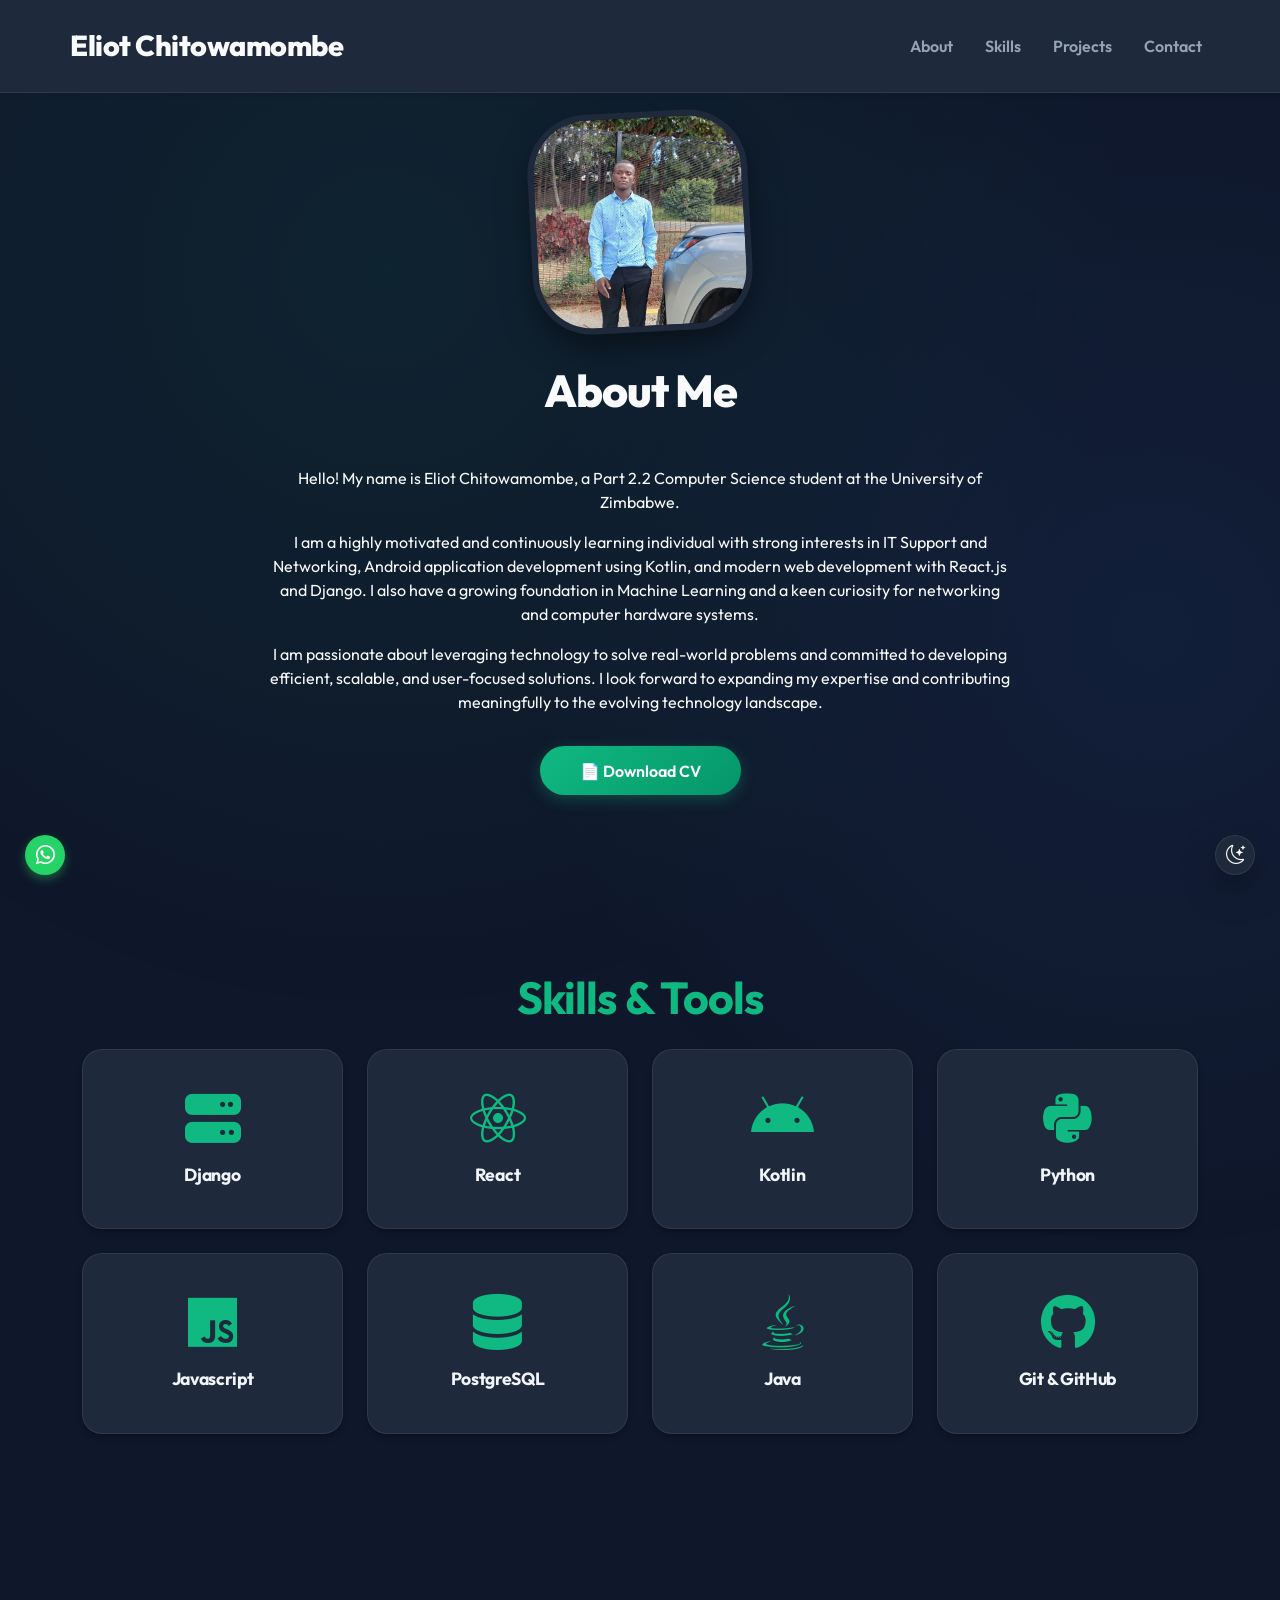
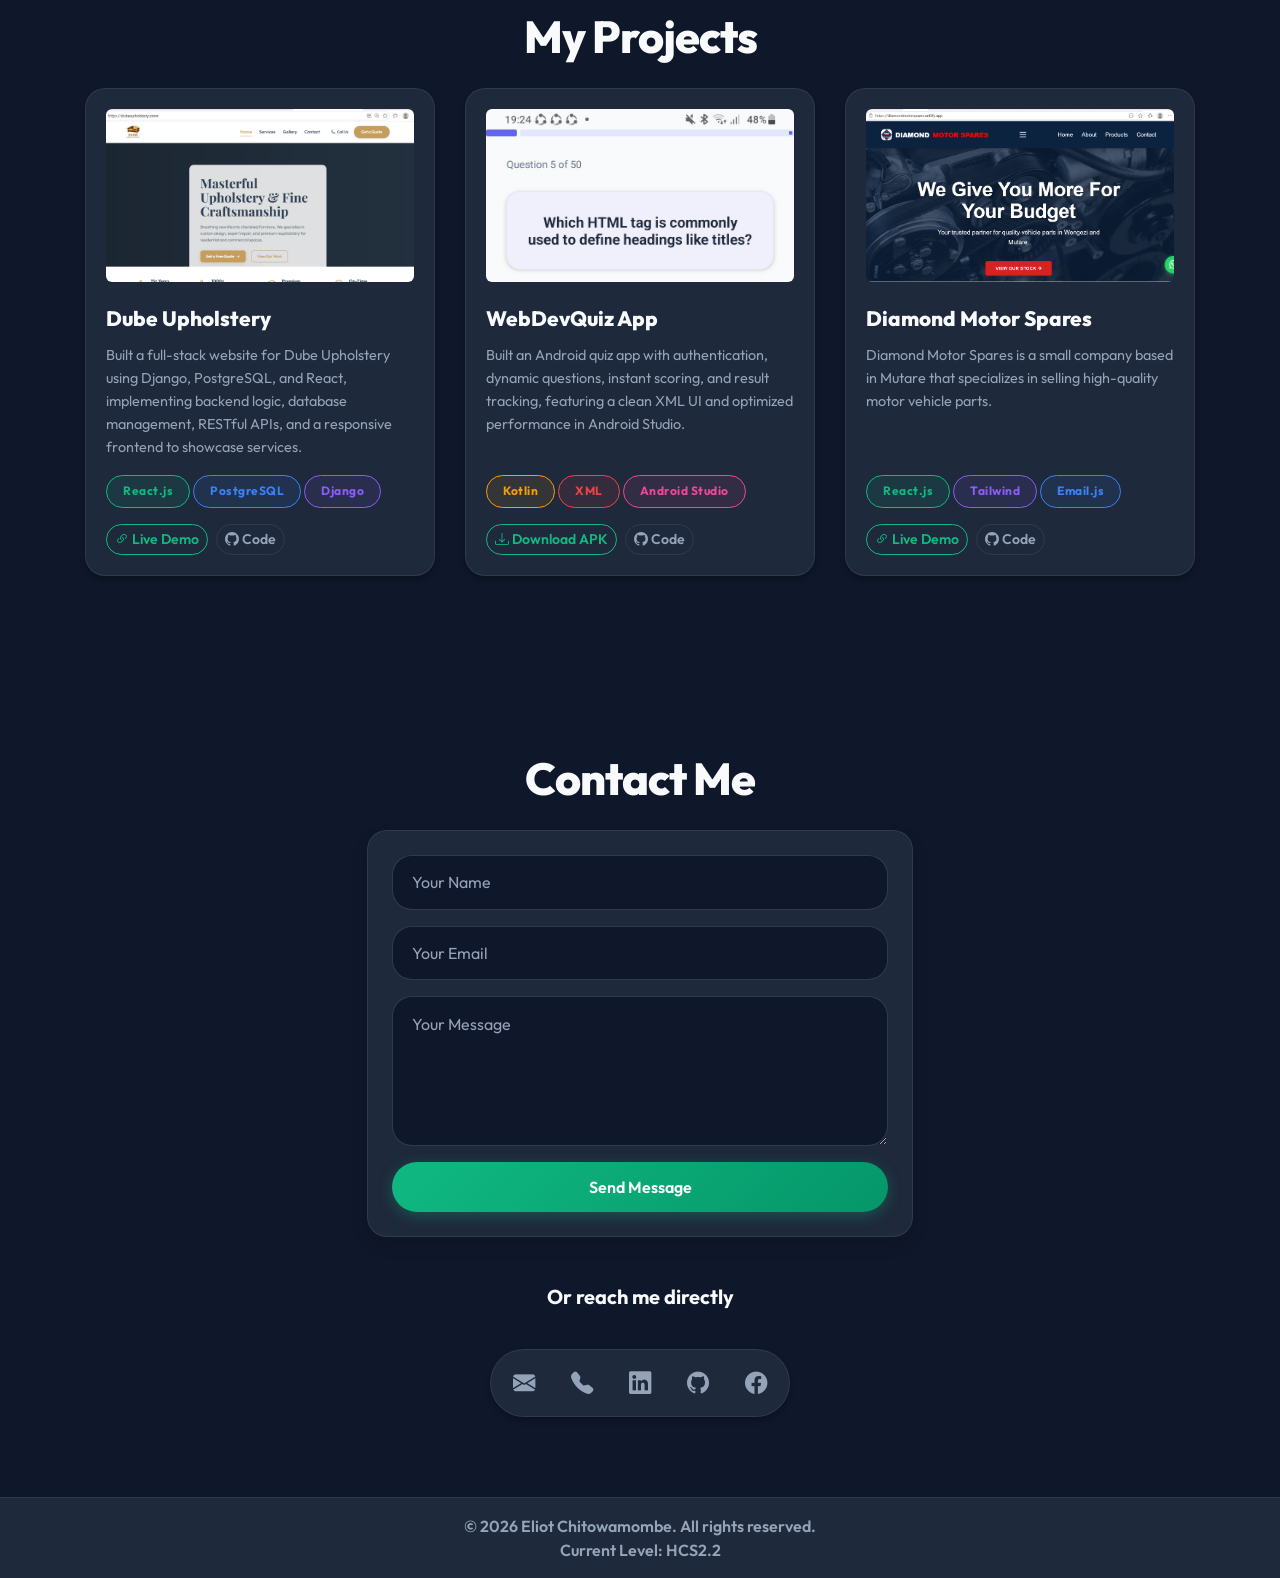
==== index.html @ d9426025 "first commi my attachment portifolio" ====
<!DOCTYPE html>
<html lang="en">

<head>
    <meta charset="UTF-8" />
    <meta name="viewport" content="width=device-width, initial-scale=1.0" />
    <title>Eliot's Portfolio</title>
    <link href="https://cdn.jsdelivr.net/npm/bootstrap@5.3.2/dist/css/bootstrap.min.css" rel="stylesheet" />
    <link href="https://cdn.jsdelivr.net/npm/bootstrap-icons@1.10.5/font/bootstrap-icons.css" rel="stylesheet">
    <link rel="stylesheet" href="https://cdnjs.cloudflare.com/ajax/libs/font-awesome/6.5.0/css/all.min.css" />
    <link href="styles.css" rel="stylesheet" />
</head>

<body class="gradient-bg dark-mode">
    <!-- Dark Mode Toggle -->
    <div class="theme-toggle">
        <button id="darkModeToggle" title="Toggle Theme">
            <i class="bi bi-moon-stars"></i>
        </button>
    </div>

    <!-- WhatsApp Floating Button -->
    <a href="https://wa.me/263779933702" class="whatsapp-float" target="_blank" rel="noopener noreferrer"
        title="Chat on WhatsApp">
        <i class="bi bi-whatsapp"></i>
    </a>

    <!-- Navbar -->
    <header class="fixed-top bg-light shadow-sm">
        <nav class="navbar navbar-expand-lg navbar-light container">
            <a class="navbar-brand" href="#">Eliot Chitowamombe</a>
            <button class="navbar-toggler" type="button" data-bs-toggle="collapse" data-bs-target="#navbarNav"
                aria-controls="navbarNav" aria-expanded="false" aria-label="Toggle navigation">
                <span class="navbar-toggler-icon"></span>
            </button>
            <div class="collapse navbar-collapse justify-content-end" id="navbarNav">
                <ul class="navbar-nav">
                    <li class="nav-item"><a class="nav-link" href="#about">About</a></li>
                    <li class="nav-item"><a class="nav-link" href="#skills">Skills</a></li>
                    <li class="nav-item"><a class="nav-link" href="#projects">Projects</a></li>
                    <li class="nav-item"><a class="nav-link" href="#contact">Contact</a></li>
                </ul>
            </div>
        </nav>
    </header>

    <!-- About Section -->
    <section id="about" class="container fade-in pt-5 mt-5">
        <div class="text-center mb-4">
            <div class="profile-image-container">
                <img src="assets/profile.jpg" alt="Eliot Chitowamombe" class="profile-image" loading="lazy" />
            </div>
            <h2>About Me</h2>
        </div>
        <div class="col-md-8 offset-md-2 text-center">
            <p>Hello! My name is Eliot Chitowamombe, a Part 2.2 Computer Science student at the University of
                Zimbabwe.</p>
            <p>I am a highly motivated and continuously learning individual with strong interests in IT Support and
                Networking, Android application development using Kotlin, and modern web development with React.js and
                Django. I also have a growing foundation in Machine Learning and a keen curiosity for networking and
                computer hardware systems.</p>
            <p>I am passionate about leveraging technology to solve real-world problems and committed to developing
                efficient, scalable, and user-focused solutions. I look forward to expanding my expertise and
                contributing meaningfully to the evolving technology landscape.</p>
            <a href="assets/My_CV.pdf" download="Eliot_Chitowamombe_CV.pdf" target="_blank"
                class="btn btn-primary mt-3">
                📄 Download CV
            </a>
        </div>
    </section>

    <!-- Skills Section -->
    <section id="skills" class="container fade-in mt-5">
        <h2 class="text-center mb-4 text-primary fw-bold">Skills & Tools</h2>
        <div class="row g-4 text-center skills-grid justify-content-center">

            <div class="col-6 col-sm-4 col-lg-3">
                <div class="skill-card">
                    <i class="fas fa-server display-4"></i>
                    <p>Django</p>
                </div>
            </div>

            <div class="col-6 col-sm-4 col-lg-3">
                <div class="skill-card">
                    <i class="fab fa-react display-4"></i>
                    <p>React</p>
                </div>
            </div>

            <div class="col-6 col-sm-4 col-lg-3">
                <div class="skill-card">
                    <i class="fab fa-android display-4"></i>
                    <p>Kotlin</p>
                </div>
            </div>

            <div class="col-6 col-sm-4 col-lg-3">
                <div class="skill-card">
                    <i class="fab fa-python display-4"></i>
                    <p>Python</p>
                </div>
            </div>

            <div class="col-6 col-sm-4 col-lg-3">
                <div class="skill-card">
                    <i class="fab fa-js display-4"></i>
                    <p>Javascript</p>
                </div>
            </div>

            <div class="col-6 col-sm-4 col-lg-3">
                <div class="skill-card">
                    <i class="fas fa-database display-4"></i>
                    <p>PostgreSQL</p>
                </div>
            </div>

            <div class="col-6 col-sm-4 col-lg-3">
                <div class="skill-card">
                    <i class="fab fa-java display-4"></i>
                    <p>Java</p>
                </div>
            </div>

            <div class="col-6 col-sm-4 col-lg-3">
                <div class="skill-card">
                    <i class="fab fa-github display-4"></i>
                    <p>Git & GitHub</p>
                </div>
            </div>

        </div>
    </section>

    <!-- Projects Section -->
    <section id="projects" class="container fade-in mt-5">
        <h2 class="text-center mb-4">My Projects</h2>
        <div class="row g-4 justify-content-center">
            <!-- Project 1 -->
            <div class="col-md-4">
                <div class="project-card h-100 d-flex flex-column">
                    <img src="assets/image.png" alt="Dube Upholstery" class="img-fluid rounded mb-3 project-img">
                    <h3>Dube Upholstery</h3>
                    <p class="flex-grow-1">Built a full-stack website for Dube Upholstery using Django, PostgreSQL, and
                        React, implementing backend logic, database management, RESTful APIs, and a responsive frontend
                        to showcase services.</p>
                    <div class="mb-3">
                        <span class="badge bg-primary">React.js</span>
                        <span class="badge bg-secondary">PostgreSQL</span>
                        <span class="badge bg-info text-dark">Django</span>
                    </div>
                    <div class="d-flex gap-2 mt-auto">
                        <a href="https://dubeupholstery.store" class="btn btn-sm btn-outline-primary" target="_blank"
                            rel="noopener noreferrer"><i class="bi bi-link-45deg"></i> Live Demo</a>
                        <a href="https://github.com/Eliot3886/DubeUpholstery" class="btn btn-sm btn-outline-secondary"
                            target="_blank" rel="noopener noreferrer"><i class="bi bi-github"></i> Code</a>
                    </div>
                </div>
            </div>

            <!-- Project 2 -->
            <div class="col-md-4">
                <div class="project-card h-100 d-flex flex-column">
                    <img src="assets/WebDevQuiz.jpg" alt="WebDevQuiz App" class="img-fluid rounded mb-3 project-img">
                    <h3>WebDevQuiz App</h3>
                    <p class="flex-grow-1">Built an Android quiz app with authentication, dynamic questions, instant
                        scoring, and result tracking, featuring a clean XML UI and optimized performance in Android
                        Studio.</p>
                    <div class="mb-3">
                        <span class="badge bg-success">Kotlin</span>
                        <span class="badge bg-danger">XML</span>
                        <span class="badge bg-warning text-dark">Android Studio</span>
                    </div>
                    <div class="d-flex gap-2 mt-auto">
                        <a href="assets/WebDevQuiz.apk" class="btn btn-sm btn-outline-primary" target="_blank"
                            rel="noopener noreferrer"><i class="bi bi-download"></i> Download APK</a>
                        <a href="https://github.com/Eliot3886/WebDevQuiz_App"
                            class="btn btn-sm btn-outline-secondary"><i class="bi bi-github"></i> Code</a>
                    </div>

                </div>
            </div>

            <!-- Project 3 -->
            <div class="col-md-4">
                <div class="project-card h-100 d-flex flex-column">
                    <img src="assets/diamondMotorSpares.png" alt="DiamondMotorSpares"
                        class="img-fluid rounded mb-3 project-img">
                    <h3>Diamond Motor Spares</h3>
                    <p class="flex-grow-1">Diamond Motor Spares is a small company based in Mutare that specializes in
                        selling high-quality motor vehicle parts.</p>
                    <div class="mb-3">
                        <span class="badge bg-primary">React.js</span>
                        <span class="badge bg-info text-dark">Tailwind</span>
                        <span class="badge bg-secondary">Email.js</span>
                    </div>
                    <div class="d-flex gap-2 mt-auto">
                        <a href="https://diamondmotorspares.netlify.app/" class="btn btn-sm btn-outline-primary"
                            target="_blank" rel="noopener noreferrer"><i class="bi bi-link-45deg"></i> Live Demo</a>
                        <a href="https://github.com/Eliot3886/DiamondMotorSpares"
                            class="btn btn-sm btn-outline-secondary" target="_blank" rel="noopener noreferrer"><i
                                class="bi bi-github"></i> Code</a>
                    </div>
                </div>
            </div>
        </div>
    </section>

    <!-- Contact Section -->
    <section id="contact" class="container fade-in mt-5 mb-5">
        <h2 class="text-center mb-4">Contact Me</h2>
        <div class="row justify-content-center">
            <div class="col-md-8 col-lg-6">
                <div class="card p-4 shadow contact-form-container">
                    <form action="https://flowform.to/chitowamombeeliot00@gmail.com" method="POST">

                        <input type="hidden" name="_subject" value="New Contact Message">
                        <input type="hidden" name="_redirect"
                            value="https://eliotdev.github.io/portfolio/thank-you.html">

                        <div class="mb-3">
                            <input type="text" class="form-control" id="name" name="name" placeholder="Your Name"
                                required />
                        </div>

                        <div class="mb-3">
                            <input type="email" class="form-control" id="email" name="email" placeholder="Your Email"
                                required />
                        </div>

                        <div class="mb-3">
                            <textarea class="form-control" id="message" name="message" placeholder="Your Message"
                                style="height: 150px" required></textarea>
                        </div>

                        <!-- Redirect back to our new thank-you page after successful submission -->
                        <input type="hidden" name="_append" value="false" />

                        <button type="submit" class="btn btn-primary w-100">Send Message</button>

                    </form>
                </div>
            </div>
        </div>

        <div class="text-center mt-5">
            <h5 class="mb-4 fw-bold" style="color: var(--text-color);">Or reach me directly</h5>
            <div class="social-bar">
                <a href="mailto:chitowamombeeliot00@gmail.com" target="_blank" rel="noopener noreferrer">
                    <i class="bi bi-envelope-fill"></i>
                    <span>Email</span>
                </a>
                <a href="tel:+263779933702" target="_blank" rel="noopener noreferrer">
                    <i class="bi bi-telephone-fill"></i>
                    <span>+263 779 933 702</span>
                </a>
                <a href="https://www.linkedin.com/in/eliot-chitowamombe-2b746733b" target="_blank"
                    rel="noopener noreferrer">
                    <i class="bi bi-linkedin"></i>
                    <span>LinkedIn</span>
                </a>
                <a href="https://github.com/Eliot3886" target="_blank" rel="noopener noreferrer">
                    <i class="bi bi-github"></i>
                    <span>GitHub</span>
                </a>
                <a href="https://www.facebook.com/eliot.chitowamombe" target="_blank" rel="noopener noreferrer">
                    <i class="bi bi-facebook"></i>
                    <span>Facebook</span>
                </a>
            </div>
        </div>
    </section>

    <!-- Footer -->
    <footer class="py-3 text-center" style="background-color: var(--card-bg); color: var(--text-color);">
        <p class="mb-0">&copy; 2026 Eliot Chitowamombe. All rights reserved.<br />Current Level: HCS2.2</p>
    </footer>

    <!-- Scripts -->
    <script src="https://cdn.jsdelivr.net/npm/bootstrap@5.3.2/dist/js/bootstrap.bundle.min.js"></script>
    <script src="script.js"></script>
</body>

</html>
---- styles.css ----
@import url('https://fonts.googleapis.com/css2?family=Outfit:wght@300;400;600;700&display=swap');

:root {
  --bg-color: #F8FAFC; 
  --text-color: #0F172A;
  --text-muted: #64748B;
  --card-bg: #FFFFFF;
  --card-text: #1E293B;
  --primary-color: #10B981;
  --primary-hover: #059669;
  --button-bg: linear-gradient(135deg, #10B981, #059669);
  --button-text: #ffffff;
  --border-radius: 24px;
  --card-radius: 20px;
  --shadow-sm: 0 4px 6px -1px rgba(0, 0, 0, 0.05);
  --shadow-lg: 0 15px 35px -5px rgba(0, 0, 0, 0.1);
  --border-color: rgba(0, 0, 0, 0.05);
}

body.dark-mode {
  --bg-color: #0F172A; 
  --text-color: #F8FAFC;
  --text-muted: #94A3B8;
  --card-bg: #1E293B;
  --card-text: #F1F5F9;
  --primary-color: #10B981;
  --shadow-sm: 0 4px 6px -1px rgba(0, 0, 0, 0.3);
  --shadow-lg: 0 15px 35px -5px rgba(0, 0, 0, 0.5);
  --border-color: rgba(255, 255, 255, 0.08);
  --bs-body-bg: var(--card-bg); /* Fix floating label background */
}

body {
  font-family: 'Outfit', sans-serif;
  margin: 0;
  padding: 0;
  color: var(--text-color);
  background-color: var(--bg-color);
  transition: background-color 0.3s ease, color 0.3s ease;
}

/* Cosmic Gradient Background overlay */
body.gradient-bg::before {
    content: '';
    position: fixed;
    top: -50%; left: -50%; width: 200%; height: 200%;
    background: radial-gradient(circle at 40% 40%, rgba(16, 185, 129, 0.05), transparent 40%),
                radial-gradient(circle at 70% 60%, rgba(59, 130, 246, 0.05), transparent 30%);
    z-index: -1;
    pointer-events: none;
}
body.dark-mode.gradient-bg::before {
    background: radial-gradient(circle at 40% 40%, rgba(16, 185, 129, 0.08), transparent 40%),
                radial-gradient(circle at 70% 60%, rgba(59, 130, 246, 0.08), transparent 30%);
}

.text-primary {
    color: var(--primary-color) !important;
}

.bg-light {
    background-color: var(--card-bg) !important;
}

header.bg-light {
    background-color: var(--card-bg) !important;
    border-bottom: 1px solid var(--border-color);
    transition: background-color 0.3s ease;
}

.navbar {
  padding: 1.2rem 0;
}

.navbar-brand {
  font-weight: 800;
  font-size: 1.8rem;
  letter-spacing: -0.5px;
  color: var(--text-color) !important;
}

.navbar-nav .nav-link {
  color: var(--text-muted) !important;
  font-weight: 600;
  margin-left: 1rem;
  position: relative;
  transition: color 0.3s ease;
}
.navbar-nav .nav-link::after {
  content: '';
  position: absolute;
  bottom: 0px; left: 0; right: 0;
  height: 2px;
  background: var(--primary-color);
  transform: scaleX(0);
  transition: transform 0.3s ease;
}

.navbar-nav .nav-link:hover {
  color: var(--text-color) !important;
}
.navbar-nav .nav-link:hover::after, .navbar-nav .nav-link.active::after {
  transform: scaleX(1);
}

.theme-toggle {
  position: fixed;
  bottom: 25px;
  right: 25px;
  top: auto;
  z-index: 999;
}

#darkModeToggle {
  width: 40px;
  height: 40px;
  border-radius: 50%;
  padding: 0;
  display: flex;
  justify-content: center;
  align-items: center;
  font-size: 1.2rem;
  backdrop-filter: blur(10px);
  background: var(--card-bg);
  color: var(--text-color);
  border: 1px solid var(--border-color);
  box-shadow: var(--shadow-lg);
  transition: all 0.3s ease;
  cursor: pointer;
}
#darkModeToggle i {
  line-height: 0;
}
#darkModeToggle:hover {
  transform: translateY(-3px) scale(1.1);
  box-shadow: 0 10px 25px rgba(0,0,0,0.15);
}

.profile-image-container {
  width: 220px;
  height: 220px;
  border-radius: 60px; /* Squircle */
  overflow: hidden;
  margin: 1em auto 2em auto;
  box-shadow: var(--shadow-lg);
  display: flex;
  justify-content: center;
  align-items: center;
  border: 6px solid var(--card-bg);
  transform: rotate(-3deg);
  transition: transform 0.4s ease;
}
.profile-image-container:hover {
    transform: rotate(0deg) scale(1.03);
}

.profile-image {
  width: 100%;
  height: 100%;
  object-fit: cover;
}

section {
  padding: 6rem 1rem 2rem 1rem;
}

h2 {
  color: var(--text-color);
  font-weight: 800;
  font-size: 2.8rem;
  letter-spacing: -1px;
  margin-bottom: 3rem !important;
}

/* Base override for buttons */
.btn-primary {
  background: var(--button-bg) !important;
  color: var(--button-text) !important;
  font-weight: 600;
  border: none !important;
  border-radius: 50px;
  padding: 0.8rem 2.5rem;
  transition: all 0.3s ease;
  box-shadow: 0 4px 15px rgba(16, 185, 129, 0.3);
}

.btn-primary:hover {
  transform: translateY(-3px);
  box-shadow: 0 8px 25px rgba(16, 185, 129, 0.4);
}

.btn-outline-primary {
    color: var(--primary-color) !important;
    border-color: var(--primary-color) !important;
    border-radius: 50px !important;
    font-weight: 600;
    transition: all 0.3s ease;
}
.btn-outline-primary:hover {
    background: var(--primary-color) !important;
    color: #fff !important;
    box-shadow: 0 4px 15px rgba(16, 185, 129, 0.3);
}
.btn-outline-secondary {
    color: var(--text-muted) !important;
    border-color: var(--border-color) !important;
    border-radius: 50px !important;
    font-weight: 600;
    transition: all 0.3s ease;
}
.btn-outline-secondary:hover {
    background: var(--text-muted) !important;
    border-color: var(--text-muted) !important;
    color: #fff !important;
}

/* Cards */
.skill-card, .project-card, .contact-form-container {
  background: var(--card-bg) !important;
  color: var(--card-text) !important;
  border-radius: var(--card-radius);
  box-shadow: var(--shadow-sm);
  border: 1px solid var(--border-color);
  transition: all 0.4s cubic-bezier(0.175, 0.885, 0.32, 1.275);
}

.skill-card {
  padding: 2.5rem 1.5rem;
  height: 100%;
  display: flex;
  flex-direction: column;
  justify-content: center;
  align-items: center;
}

.project-card {
  padding: 1.25rem;
  overflow: hidden;
  max-width: 350px;
  margin: 0 auto;
}
.project-card:hover, .skill-card:hover {
  transform: translateY(-10px);
  box-shadow: var(--shadow-lg);
  border-color: var(--primary-color);
}

.skill-card i {
  color: var(--primary-color);
  transition: transform 0.4s ease;
  margin-bottom: 1rem;
}

.skill-card:hover i {
  transform: scale(1.25) rotate(5deg);
}

.skill-card p {
  margin: 0;
  font-weight: 700;
  font-size: 1.1rem;
  letter-spacing: -0.3px;
}

.project-card h3 {
  font-weight: 800;
  font-size: 1.3rem;
  margin-bottom: 0.8rem;
  color: var(--text-color);
}

.project-card p {
  line-height: 1.6;
  color: var(--text-muted);
  font-size: 0.9rem;
}

.project-img {
  aspect-ratio: 16 / 9;
  object-fit: cover;
  object-position: top;
  border-radius: var(--card-radius);
  margin-bottom: 1.5rem !important;
}

.project-placeholder {
  aspect-ratio: 16 / 9;
  border-radius: var(--card-radius);
  margin-bottom: 1.5rem !important;
  background-color: var(--bg-color) !important;
}

/* Badges */
.badge {
    padding: 0.6rem 1rem;
    border-radius: 50px;
    font-weight: 700;
    letter-spacing: 0.5px;
    font-size: 0.75rem;
}
.badge.bg-primary { background-color: rgba(16, 185, 129, 0.1) !important; color: var(--primary-color) !important; border: 1px solid var(--primary-color); }
.badge.bg-secondary { background-color: rgba(59, 130, 246, 0.1) !important; color: #3B82F6 !important; border: 1px solid #3B82F6; }
.badge.bg-info { background-color: rgba(139, 92, 246, 0.1) !important; color: #8B5CF6 !important; border: 1px solid #8B5CF6; }
.badge.bg-success { background-color: rgba(245, 158, 11, 0.1) !important; color: #F59E0B !important; border: 1px solid #F59E0B; }
.badge.bg-danger { background-color: rgba(239, 68, 68, 0.1) !important; color: #EF4444 !important; border: 1px solid #EF4444; }
.badge.bg-warning { background-color: rgba(236, 72, 153, 0.1) !important; color: #EC4899 !important; border: 1px solid #EC4899; }

/* Forms */
.form-control {
  border-radius: var(--card-radius);
  box-shadow: none;
  border: 1px solid var(--border-color);
  background-color: var(--bg-color);
  color: var(--text-color);
  padding: 0.9rem 1.2rem !important;
}

.form-control::placeholder {
  color: var(--text-muted);
  opacity: 1;
}

.form-control:focus {
  border-color: var(--primary-color);
  box-shadow: 0 0 0 0.25rem rgba(16, 185, 129, 0.2);
  background-color: var(--bg-color) !important;
  color: var(--text-color) !important;
}

/* Override WebKit Autofill turning inputs white */
input:-webkit-autofill,
input:-webkit-autofill:hover, 
input:-webkit-autofill:focus, 
textarea:-webkit-autofill,
textarea:-webkit-autofill:hover,
textarea:-webkit-autofill:focus {
  -webkit-text-fill-color: var(--text-color);
  -webkit-box-shadow: 0 0 0px 1000px var(--bg-color) inset;
  transition: background-color 5000s ease-in-out 0s;
}

/* Unique Expanding Social Bar */
.social-bar {
  display: inline-flex;
  flex-wrap: nowrap;
  align-items: center;
  justify-content: center;
  background: var(--card-bg);
  border-radius: 50px;
  box-shadow: var(--shadow-sm);
  border: 1px solid var(--border-color);
  padding: 0.5rem;
  gap: 0.5rem;
  margin-top: 1rem;
}

.social-bar a {
  display: flex;
  align-items: center;
  background: transparent;
  color: var(--text-muted);
  border-radius: 50px;
  text-decoration: none;
  transition: all 0.4s cubic-bezier(0.175, 0.885, 0.32, 1.275);
  overflow: hidden;
  max-width: 50px; /* matches icon container width */
  height: 50px;
}

.social-bar a i {
  display: flex;
  align-items: center;
  justify-content: center;
  min-width: 50px;
  height: 50px;
  font-size: 1.4rem;
}

.social-bar a span {
  white-space: nowrap;
  font-weight: 700;
  font-size: 0.95rem;
  opacity: 0;
  padding-right: 0px;
  transition: opacity 0.3s ease;
}

.social-bar a:hover {
  max-width: 320px; /* Expand horizontally */
  background: var(--primary-color);
  color: #fff !important;
  box-shadow: 0 10px 20px rgba(16, 185, 129, 0.3);
  transform: translateY(-4px);
}

.social-bar a:hover span {
  opacity: 1;
  padding-right: 1.5rem;
}

.fade-in {
  opacity: 0;
  transform: translateY(30px);
  transition: all 0.8s cubic-bezier(0.165, 0.84, 0.44, 1);
}
.fade-in.visible {
  opacity: 1;
  transform: translateY(0);
}

footer {
  background-color: var(--card-bg) !important;
  color: var(--text-muted) !important;
  padding: 2.5rem 0;
  font-size: 1rem;
  border-top: 1px solid var(--border-color);
  text-align: center;
  font-weight: 600;
}

/* Responsive adjustments for phones */
@media (max-width: 576px) {
  .social-bar {
    padding: 0.3rem;
    gap: 0.2rem;
    flex-wrap: nowrap;
  }
  .social-bar a {
    max-width: 36px;
    height: 36px;
  }
  .social-bar a i {
    min-width: 36px;
    height: 36px;
    font-size: 1.1rem;
  }
  .social-bar a:hover {
    max-width: 280px;
  }
  .social-bar a span {
    font-size: 0.85rem;
  }
  .whatsapp-float {
    width: 35px;
    height: 35px;
    font-size: 1rem;
    bottom: 15px;
    left: 15px;
  }
  .theme-toggle {
    bottom: 15px;
    right: 15px;
  }
  #darkModeToggle {
    width: 35px;
    height: 35px;
    font-size: 1rem;
  }
}

/* WhatsApp Floating Button */
.whatsapp-float {
  position: fixed;
  bottom: 25px;
  left: 25px;
  background-color: #25d366;
  color: #fff;
  width: 40px;
  height: 40px;
  border-radius: 50%;
  display: flex;
  justify-content: center;
  align-items: center;
  font-size: 1.2rem;
  box-shadow: 0 4px 10px rgba(37, 211, 102, 0.4);
  z-index: 1000;
  text-decoration: none;
  animation: pulse-whatsapp 2s infinite;
  transition: transform 0.3s ease;
}

.whatsapp-float:hover {
  transform: scale(1.1);
  color: #fff;
}

@keyframes pulse-whatsapp {
  0% { transform: scale(1); box-shadow: 0 0 0 0 rgba(37, 211, 102, 0.7); }
  70% { transform: scale(1.05); box-shadow: 0 0 0 15px rgba(37, 211, 102, 0); }
  100% { transform: scale(1); box-shadow: 0 0 0 0 rgba(37, 211, 102, 0); }
}
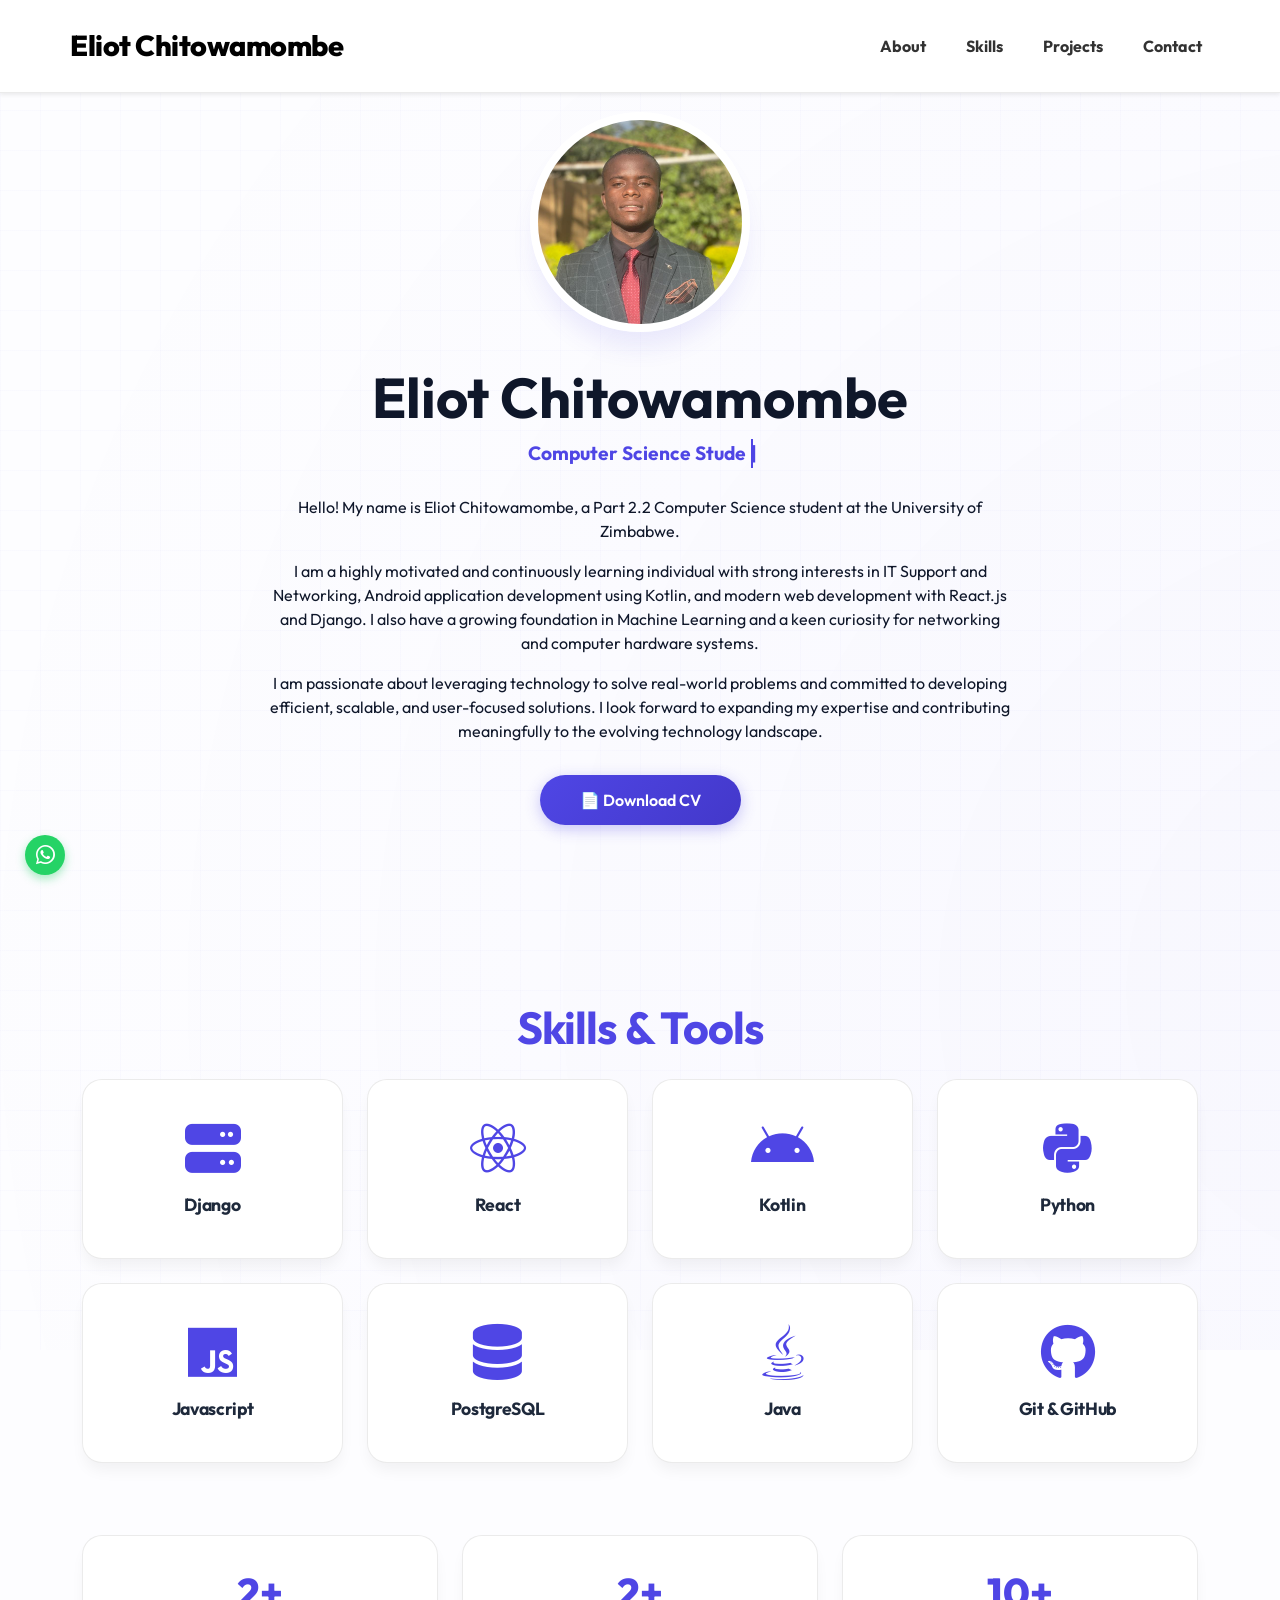
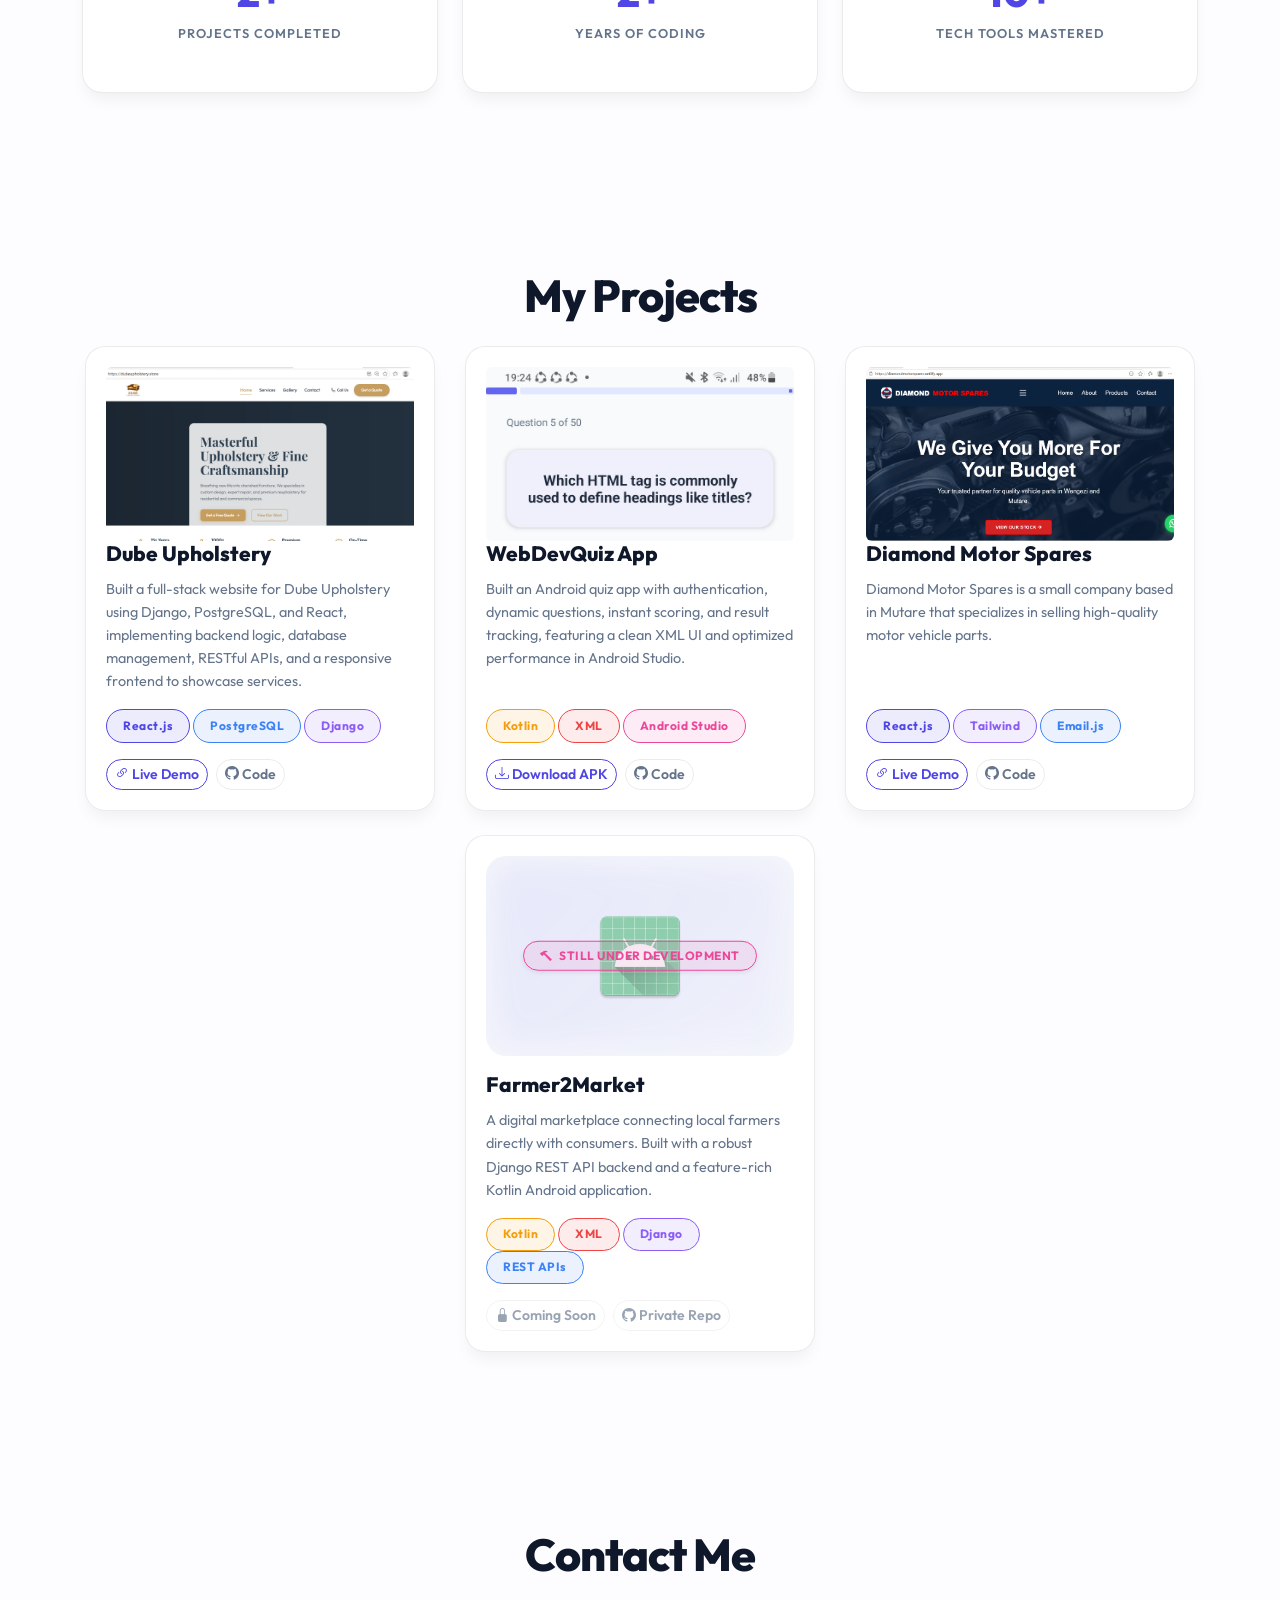
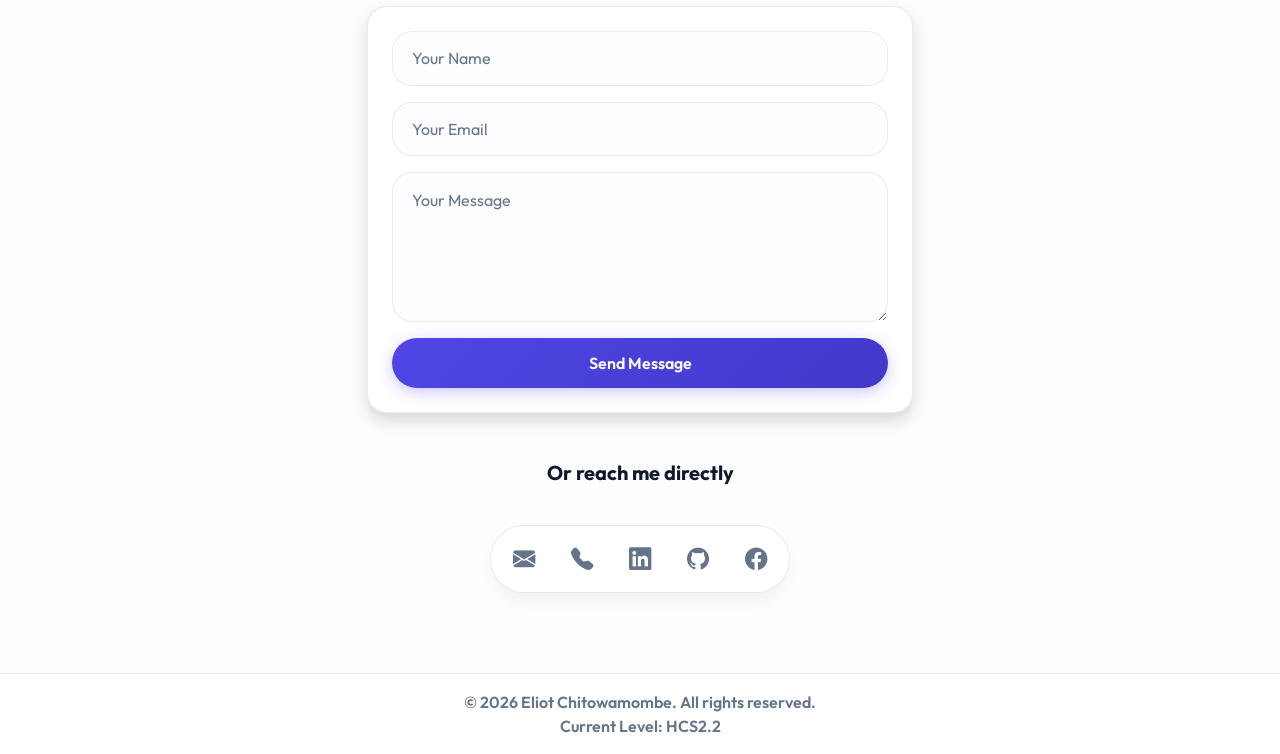
==== commit 2b6ab7f1: "Updated project files" ====
--- a/index.html
+++ b/index.html
@@ -11,12 +11,12 @@
     <link href="styles.css" rel="stylesheet" />
 </head>
 
-<body class="gradient-bg dark-mode">
-    <!-- Dark Mode Toggle -->
-    <div class="theme-toggle">
-        <button id="darkModeToggle" title="Toggle Theme">
-            <i class="bi bi-moon-stars"></i>
-        </button>
+<body class="gradient-bg">
+
+
+    <!-- Scroll Progress Bar -->
+    <div class="scroll-progress-container">
+        <div class="scroll-progress-bar" id="progressBar"></div>
     </div>
 
     <!-- WhatsApp Floating Button -->
@@ -48,9 +48,12 @@
     <section id="about" class="container fade-in pt-5 mt-5">
         <div class="text-center mb-4">
             <div class="profile-image-container">
-                <img src="assets/profile.jpg" alt="Eliot Chitowamombe" class="profile-image" loading="lazy" />
-            </div>
-            <h2>About Me</h2>
+                <img src="assets/propic.jpeg" alt="Eliot Chitowamombe" class="profile-image" loading="lazy" />
+            </div>
+            <h1 class="display-4 fw-bold mb-2">Eliot Chitowamombe</h1>
+            <div class="typing-container">
+                <span id="typing-text"></span><span class="cursor">|</span>
+            </div>
         </div>
         <div class="col-md-8 offset-md-2 text-center">
             <p>Hello! My name is Eliot Chitowamombe, a Part 2.2 Computer Science student at the University of
@@ -62,7 +65,7 @@
             <p>I am passionate about leveraging technology to solve real-world problems and committed to developing
                 efficient, scalable, and user-focused solutions. I look forward to expanding my expertise and
                 contributing meaningfully to the evolving technology landscape.</p>
-            <a href="assets/My_CV.pdf" download="Eliot_Chitowamombe_CV.pdf" target="_blank"
+            <a href="assets/Eliot_Chitowamombe_CV.pdf" download="Eliot_Chitowamombe_CV.pdf" target="_blank"
                 class="btn btn-primary mt-3">
                 📄 Download CV
             </a>
@@ -130,6 +133,28 @@
                 </div>
             </div>
 
+        </div>
+
+        <!-- Quick Facts Section -->
+        <div class="row g-4 mt-5 text-center stats-row">
+            <div class="col-md-4">
+                <div class="stat-card">
+                    <h3 class="stat-number" data-target="3">3+</h3>
+                    <p class="stat-label">Projects Completed</p>
+                </div>
+            </div>
+            <div class="col-md-4">
+                <div class="stat-card">
+                    <h3 class="stat-number" data-target="3">3</h3>
+                    <p class="stat-label">Years of Coding</p>
+                </div>
+            </div>
+            <div class="col-md-4">
+                <div class="stat-card">
+                    <h3 class="stat-number" data-target="15">15+</h3>
+                    <p class="stat-label">Tech Tools Mastered</p>
+                </div>
+            </div>
         </div>
     </section>
 
@@ -204,6 +229,39 @@
                     </div>
                 </div>
             </div>
+
+            <!-- Project 4: Farmer2Market -->
+            <div class="col-md-4">
+                <div class="project-card dev-project h-100 d-flex flex-column">
+                    <div class="position-relative overflow-hidden rounded-4 project-icon-container">
+                        <div class="project-icon-bg"></div>
+                        <img src="assets/f2m_icon.webp" alt="Farmer2Market Icon" class="project-icon-main">
+                        <div class="dev-overlay">
+                            <span class="badge bg-warning text-dark px-3 py-2 shadow-sm">
+                                <i class="bi bi-hammer me-1"></i> STILL UNDER DEVELOPMENT
+                            </span>
+                        </div>
+                    </div>
+                    <div class="mt-3">
+                        <h3>Farmer2Market</h3>
+                        <p class="flex-grow-1">A digital marketplace connecting local farmers directly with consumers.
+                            Built with a robust Django REST API backend and a feature-rich Kotlin Android application.
+                        </p>
+                        <div class="mb-3">
+                            <span class="badge bg-success">Kotlin</span>
+                            <span class="badge bg-danger">XML</span>
+                            <span class="badge bg-info text-dark">Django</span>
+                            <span class="badge bg-secondary">REST APIs</span>
+                        </div>
+                        <div class="d-flex gap-2 mt-auto">
+                            <button class="btn btn-sm btn-outline-secondary disabled" disabled><i
+                                    class="bi bi-lock-fill"></i> Coming Soon</button>
+                            <a href="#" class="btn btn-sm btn-outline-secondary disabled"><i class="bi bi-github"></i>
+                                Private Repo</a>
+                        </div>
+                    </div>
+                </div>
+            </div>
         </div>
     </section>
 
--- a/styles.css
+++ b/styles.css
@@ -1,33 +1,21 @@
 @import url('https://fonts.googleapis.com/css2?family=Outfit:wght@300;400;600;700&display=swap');
 
 :root {
-  --bg-color: #F8FAFC; 
+  --bg-color: #FDFDFF; 
   --text-color: #0F172A;
   --text-muted: #64748B;
   --card-bg: #FFFFFF;
   --card-text: #1E293B;
-  --primary-color: #10B981;
-  --primary-hover: #059669;
-  --button-bg: linear-gradient(135deg, #10B981, #059669);
+  --primary-color: #4F46E5; /* Indigo */
+  --primary-hover: #4338CA;
+  --button-bg: linear-gradient(135deg, #4F46E5, #4338CA);
   --button-text: #ffffff;
   --border-radius: 24px;
   --card-radius: 20px;
-  --shadow-sm: 0 4px 6px -1px rgba(0, 0, 0, 0.05);
-  --shadow-lg: 0 15px 35px -5px rgba(0, 0, 0, 0.1);
-  --border-color: rgba(0, 0, 0, 0.05);
-}
-
-body.dark-mode {
-  --bg-color: #0F172A; 
-  --text-color: #F8FAFC;
-  --text-muted: #94A3B8;
-  --card-bg: #1E293B;
-  --card-text: #F1F5F9;
-  --primary-color: #10B981;
-  --shadow-sm: 0 4px 6px -1px rgba(0, 0, 0, 0.3);
-  --shadow-lg: 0 15px 35px -5px rgba(0, 0, 0, 0.5);
-  --border-color: rgba(255, 255, 255, 0.08);
-  --bs-body-bg: var(--card-bg); /* Fix floating label background */
+  --shadow-sm: 0 10px 15px -3px rgba(0, 0, 0, 0.05);
+  --shadow-lg: 0 20px 25px -5px rgba(79, 70, 229, 0.1);
+  --border-color: rgba(0, 0, 0, 0.08);
+  --accent-color: #EEF2FF;
 }
 
 body {
@@ -44,15 +32,15 @@
     content: '';
     position: fixed;
     top: -50%; left: -50%; width: 200%; height: 200%;
-    background: radial-gradient(circle at 40% 40%, rgba(16, 185, 129, 0.05), transparent 40%),
-                radial-gradient(circle at 70% 60%, rgba(59, 130, 246, 0.05), transparent 30%);
+    background: 
+        radial-gradient(circle at 40% 40%, rgba(79, 70, 229, 0.03), transparent 40%),
+        radial-gradient(circle at 70% 60%, rgba(59, 130, 246, 0.03), transparent 30%),
+        linear-gradient(rgba(79, 70, 229, 0.02) 1px, transparent 1px),
+        linear-gradient(90deg, rgba(79, 70, 229, 0.02) 1px, transparent 1px);
+    background-size: 200% 200%, 200% 200%, 40px 40px, 40px 40px;
     z-index: -1;
     pointer-events: none;
 }
-body.dark-mode.gradient-bg::before {
-    background: radial-gradient(circle at 40% 40%, rgba(16, 185, 129, 0.08), transparent 40%),
-                radial-gradient(circle at 70% 60%, rgba(59, 130, 246, 0.08), transparent 30%);
-}
 
 .text-primary {
     color: var(--primary-color) !important;
@@ -62,10 +50,30 @@
     background-color: var(--card-bg) !important;
 }
 
-header.bg-light {
-    background-color: var(--card-bg) !important;
-    border-bottom: 1px solid var(--border-color);
-    transition: background-color 0.3s ease;
+header.fixed-top {
+    background-color: #ffffff !important;
+    border-bottom: 1px solid rgba(0, 0, 0, 0.08);
+    box-shadow: 0 2px 10px rgba(0, 0, 0, 0.05);
+    transition: all 0.3s ease;
+    z-index: 1000;
+}
+
+/* Scroll Progress Bar */
+.scroll-progress-container {
+    position: fixed;
+    top: 0;
+    left: 0;
+    width: 100%;
+    height: 4px;
+    background: transparent;
+    z-index: 1001;
+}
+
+.scroll-progress-bar {
+    height: 100%;
+    background: var(--button-bg);
+    width: 0%;
+    transition: width 0.1s ease;
 }
 
 .navbar {
@@ -76,15 +84,16 @@
   font-weight: 800;
   font-size: 1.8rem;
   letter-spacing: -0.5px;
-  color: var(--text-color) !important;
+  color: #000000 !important; /* Pure Black */
 }
 
 .navbar-nav .nav-link {
-  color: var(--text-muted) !important;
-  font-weight: 600;
-  margin-left: 1rem;
+  color: #000000 !important; /* Pure Black */
+  font-weight: 700;
+  margin-left: 1.5rem;
   position: relative;
-  transition: color 0.3s ease;
+  transition: all 0.3s ease;
+  opacity: 0.8;
 }
 .navbar-nav .nav-link::after {
   content: '';
@@ -103,61 +112,64 @@
   transform: scaleX(1);
 }
 
-.theme-toggle {
-  position: fixed;
-  bottom: 25px;
-  right: 25px;
-  top: auto;
-  z-index: 999;
-}
-
-#darkModeToggle {
-  width: 40px;
-  height: 40px;
-  border-radius: 50%;
-  padding: 0;
-  display: flex;
-  justify-content: center;
-  align-items: center;
-  font-size: 1.2rem;
-  backdrop-filter: blur(10px);
-  background: var(--card-bg);
-  color: var(--text-color);
-  border: 1px solid var(--border-color);
-  box-shadow: var(--shadow-lg);
-  transition: all 0.3s ease;
-  cursor: pointer;
-}
-#darkModeToggle i {
-  line-height: 0;
-}
-#darkModeToggle:hover {
-  transform: translateY(-3px) scale(1.1);
-  box-shadow: 0 10px 25px rgba(0,0,0,0.15);
-}
+
 
 .profile-image-container {
   width: 220px;
   height: 220px;
-  border-radius: 60px; /* Squircle */
+  border-radius: 50%; /* Modern Circle */
   overflow: hidden;
   margin: 1em auto 2em auto;
   box-shadow: var(--shadow-lg);
   display: flex;
   justify-content: center;
   align-items: center;
-  border: 6px solid var(--card-bg);
-  transform: rotate(-3deg);
-  transition: transform 0.4s ease;
-}
+  border: 8px solid #fff;
+  transition: all 0.5s cubic-bezier(0.4, 0, 0.2, 1);
+  position: relative;
+}
+
+.profile-image-container::after {
+  content: '';
+  position: absolute;
+  top: 0; left: 0; right: 0; bottom: 0;
+  border-radius: 50%;
+  box-shadow: inset 0 0 20px rgba(0,0,0,0.1);
+  pointer-events: none;
+}
+
 .profile-image-container:hover {
-    transform: rotate(0deg) scale(1.03);
+    transform: translateY(-10px) scale(1.05);
+    box-shadow: 0 25px 50px -12px rgba(79, 70, 229, 0.25);
+}
+
+/* Typing Effect */
+.typing-container {
+    font-size: 1.2rem;
+    color: var(--primary-color);
+    font-weight: 700;
+    margin-bottom: 2rem;
+    height: 1.5rem;
+}
+
+.cursor {
+    display: inline-block;
+    width: 2px;
+    background-color: var(--primary-color);
+    margin-left: 5px;
+    animation: blink 0.7s infinite;
+}
+
+@keyframes blink {
+    0%, 100% { opacity: 1; }
+    50% { opacity: 0; }
 }
 
 .profile-image {
   width: 100%;
   height: 100%;
   object-fit: cover;
+  object-position: top center; /* Show head fully */
 }
 
 section {
@@ -181,12 +193,12 @@
   border-radius: 50px;
   padding: 0.8rem 2.5rem;
   transition: all 0.3s ease;
-  box-shadow: 0 4px 15px rgba(16, 185, 129, 0.3);
+  box-shadow: 0 4px 15px rgba(79, 70, 229, 0.3);
 }
 
 .btn-primary:hover {
   transform: translateY(-3px);
-  box-shadow: 0 8px 25px rgba(16, 185, 129, 0.4);
+  box-shadow: 0 8px 25px rgba(79, 70, 229, 0.4);
 }
 
 .btn-outline-primary {
@@ -222,6 +234,23 @@
   box-shadow: var(--shadow-sm);
   border: 1px solid var(--border-color);
   transition: all 0.4s cubic-bezier(0.175, 0.885, 0.32, 1.275);
+  position: relative;
+  z-index: 1;
+}
+
+.project-card::before {
+  content: '';
+  position: absolute;
+  top: 0; left: 0; right: 0; bottom: 0;
+  border-radius: var(--card-radius);
+  background: linear-gradient(135deg, rgba(79, 70, 229, 0.05), transparent);
+  opacity: 0;
+  transition: opacity 0.4s ease;
+  z-index: -1;
+}
+
+.project-card:hover::before {
+  opacity: 1;
 }
 
 .skill-card {
@@ -241,7 +270,7 @@
 }
 .project-card:hover, .skill-card:hover {
   transform: translateY(-10px);
-  box-shadow: var(--shadow-lg);
+  box-shadow: 0 20px 40px -10px rgba(79, 70, 229, 0.2);
   border-color: var(--primary-color);
 }
 
@@ -280,7 +309,55 @@
   object-fit: cover;
   object-position: top;
   border-radius: var(--card-radius);
-  margin-bottom: 1.5rem !important;
+  margin-bottom: 0 !important;
+  transition: transform 0.5s ease;
+}
+
+.project-icon-container {
+    height: 200px;
+    background: #f8fafc;
+    display: flex;
+    justify-content: center;
+    align-items: center;
+    position: relative;
+}
+
+.project-icon-bg {
+    position: absolute;
+    top: 0; left: 0; right: 0; bottom: 0;
+    background: linear-gradient(135deg, rgba(79, 70, 229, 0.1), rgba(79, 70, 229, 0.05));
+    filter: blur(20px);
+}
+
+.project-icon-main {
+    width: 100px;
+    height: 100px;
+    object-fit: contain;
+    z-index: 1;
+    filter: drop-shadow(0 10px 15px rgba(0,0,0,0.1));
+    transition: transform 0.3s ease;
+}
+
+.project-card:hover .project-icon-main {
+    transform: scale(1.1) rotate(5deg);
+}
+
+.dev-project .project-icon-main {
+    filter: grayscale(0.5) opacity(0.8);
+}
+
+.dev-overlay {
+    position: absolute;
+    top: 50%;
+    left: 50%;
+    transform: translate(-50%, -50%);
+    width: 100%;
+    text-align: center;
+    z-index: 2;
+}
+
+.rounded-4 {
+    border-radius: var(--card-radius) !important;
 }
 
 .project-placeholder {
@@ -298,7 +375,7 @@
     letter-spacing: 0.5px;
     font-size: 0.75rem;
 }
-.badge.bg-primary { background-color: rgba(16, 185, 129, 0.1) !important; color: var(--primary-color) !important; border: 1px solid var(--primary-color); }
+.badge.bg-primary { background-color: rgba(79, 70, 229, 0.1) !important; color: var(--primary-color) !important; border: 1px solid var(--primary-color); }
 .badge.bg-secondary { background-color: rgba(59, 130, 246, 0.1) !important; color: #3B82F6 !important; border: 1px solid #3B82F6; }
 .badge.bg-info { background-color: rgba(139, 92, 246, 0.1) !important; color: #8B5CF6 !important; border: 1px solid #8B5CF6; }
 .badge.bg-success { background-color: rgba(245, 158, 11, 0.1) !important; color: #F59E0B !important; border: 1px solid #F59E0B; }
@@ -484,6 +561,37 @@
   color: #fff;
 }
 
+/* Stat Cards */
+.stat-card {
+    background: var(--card-bg);
+    padding: 2rem;
+    border-radius: var(--card-radius);
+    border: 1px solid var(--border-color);
+    transition: all 0.3s ease;
+    box-shadow: var(--shadow-sm);
+}
+
+.stat-card:hover {
+    transform: translateY(-5px);
+    border-color: var(--primary-color);
+    box-shadow: var(--shadow-lg);
+}
+
+.stat-number {
+    font-size: 2.5rem;
+    font-weight: 800;
+    color: var(--primary-color);
+    margin-bottom: 0.5rem;
+}
+
+.stat-label {
+    font-weight: 600;
+    color: var(--text-muted);
+    text-transform: uppercase;
+    font-size: 0.8rem;
+    letter-spacing: 1px;
+}
+
 @keyframes pulse-whatsapp {
   0% { transform: scale(1); box-shadow: 0 0 0 0 rgba(37, 211, 102, 0.7); }
   70% { transform: scale(1.05); box-shadow: 0 0 0 15px rgba(37, 211, 102, 0); }
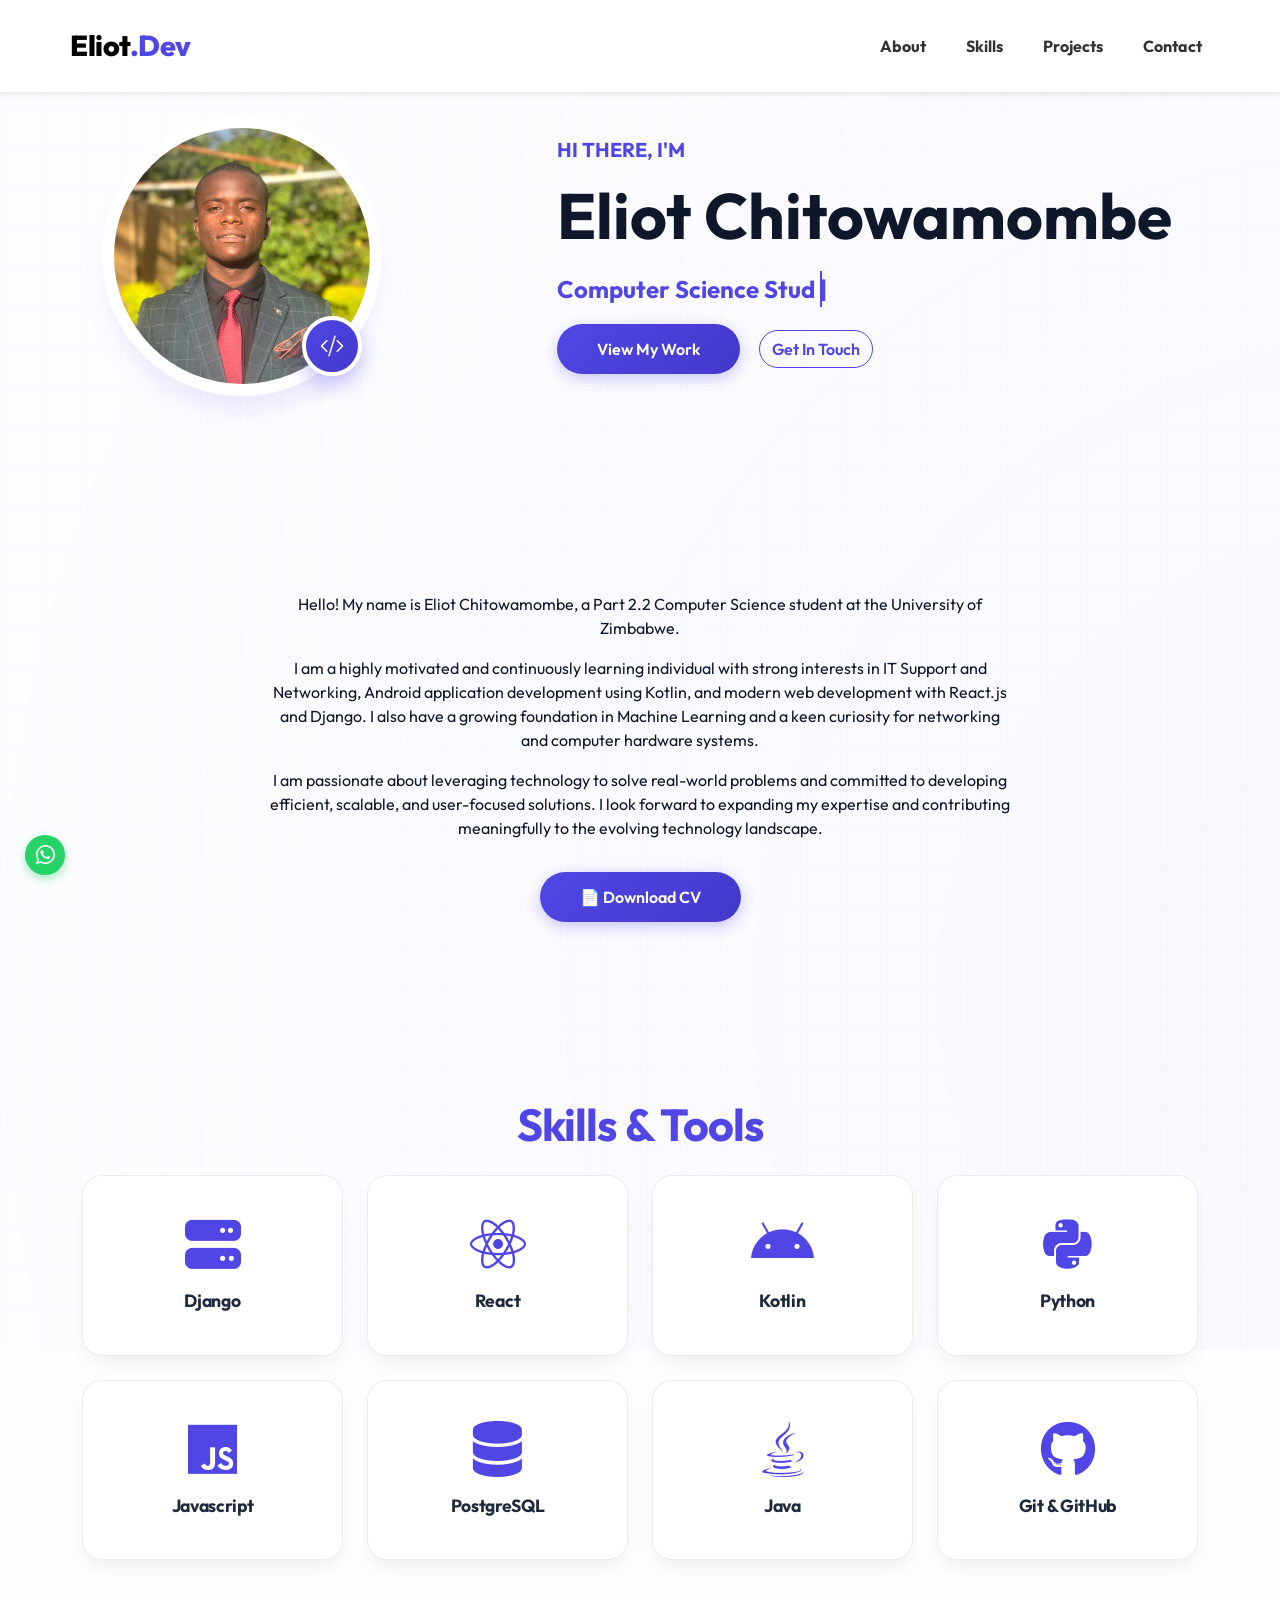
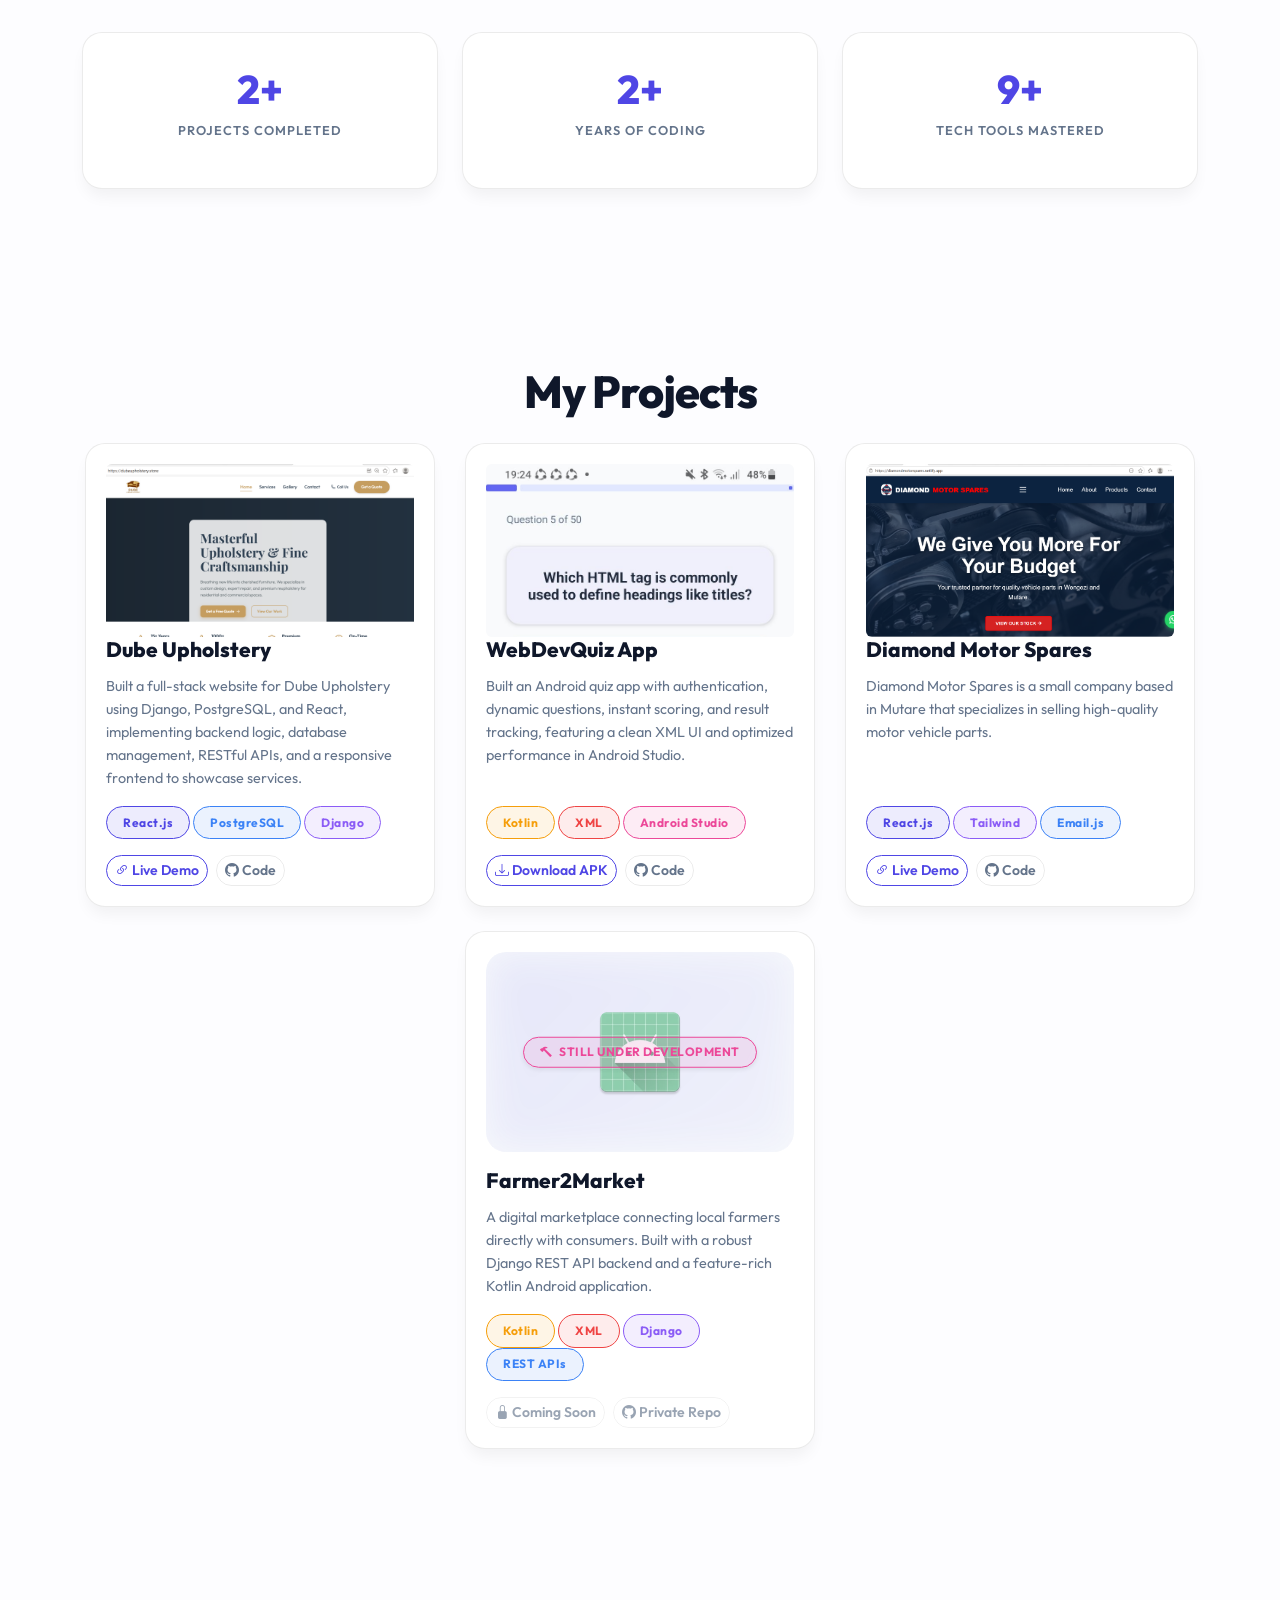
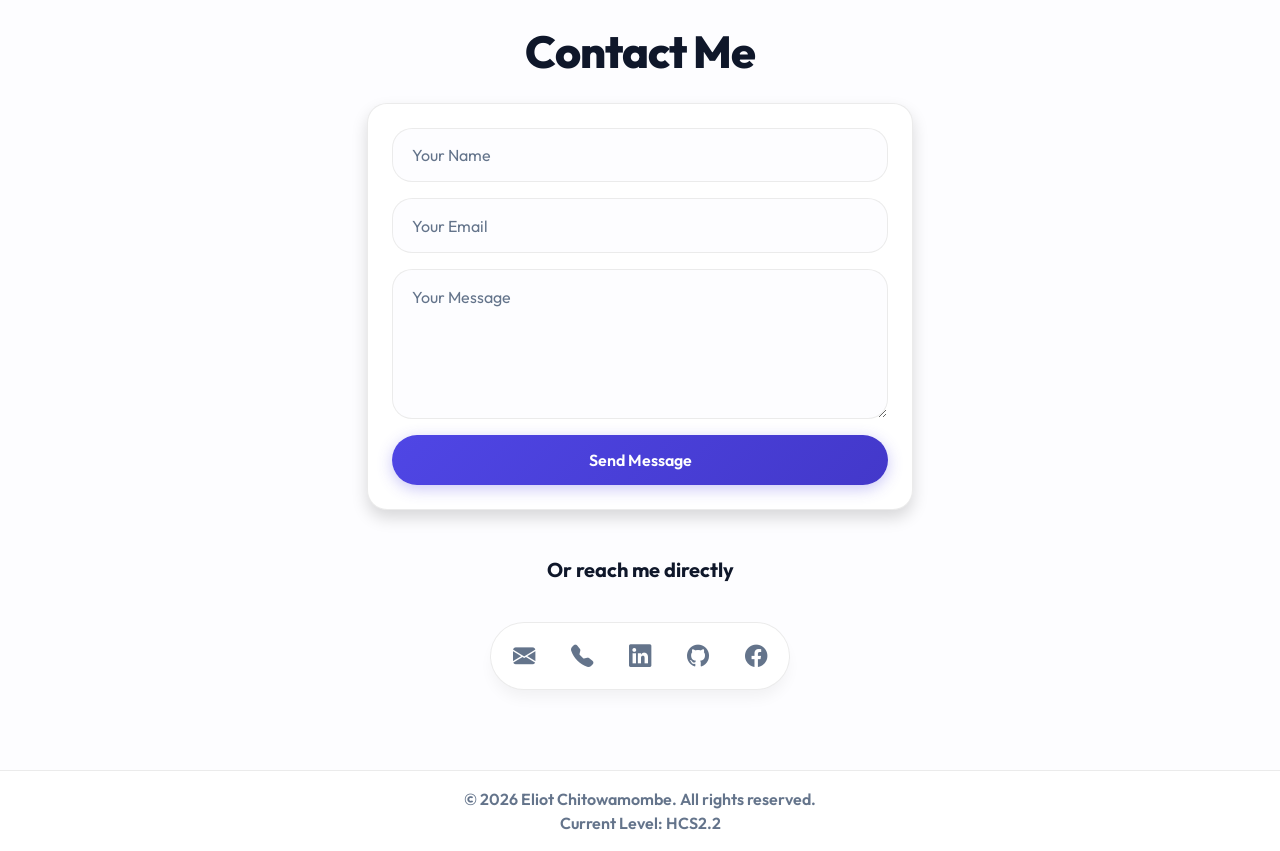
==== commit b72649f3: "Updated project files" ====
--- a/index.html
+++ b/index.html
@@ -28,7 +28,7 @@
     <!-- Navbar -->
     <header class="fixed-top bg-light shadow-sm">
         <nav class="navbar navbar-expand-lg navbar-light container">
-            <a class="navbar-brand" href="#">Eliot Chitowamombe</a>
+            <a class="navbar-brand" href="#">Eliot<span class="text-primary">.Dev</span></a>
             <button class="navbar-toggler" type="button" data-bs-toggle="collapse" data-bs-target="#navbarNav"
                 aria-controls="navbarNav" aria-expanded="false" aria-label="Toggle navigation">
                 <span class="navbar-toggler-icon"></span>
@@ -44,17 +44,34 @@
         </nav>
     </header>
 
-    <!-- About Section -->
-    <section id="about" class="container fade-in pt-5 mt-5">
-        <div class="text-center mb-4">
-            <div class="profile-image-container">
-                <img src="assets/propic.jpeg" alt="Eliot Chitowamombe" class="profile-image" loading="lazy" />
-            </div>
-            <h1 class="display-4 fw-bold mb-2">Eliot Chitowamombe</h1>
-            <div class="typing-container">
-                <span id="typing-text"></span><span class="cursor">|</span>
-            </div>
-        </div>
+    <section id="about" class="container pt-5 mt-5">
+        <div class="row align-items-center hero-row">
+            <div class="col-lg-5 text-center text-lg-start mb-4 mb-lg-0">
+                <div class="profile-image-wrapper">
+                    <div class="profile-image-container">
+                        <img src="assets/propic.jpeg" alt="Eliot Chitowamombe" class="profile-image" loading="lazy" />
+                    </div>
+                    <div class="floating-badge">
+                        <i class="bi bi-code-slash"></i>
+                    </div>
+                </div>
+            </div>
+            <div class="col-lg-7 text-center text-lg-start hero-text">
+                <h5 class="text-primary fw-bold mb-3">HI THERE, I'M</h5>
+                <h1 class="display-3 fw-bold mb-3">Eliot Chitowamombe</h1>
+                <div class="typing-container mb-4">
+                    <span id="typing-text"></span><span class="cursor">|</span>
+                </div>
+                <div class="hero-btns">
+                    <a href="#projects" class="btn btn-primary me-3">View My Work</a>
+                    <a href="#contact" class="btn btn-outline-primary">Get In Touch</a>
+                </div>
+            </div>
+        </div>
+    </section>
+
+    <!-- Detailed About Section -->
+    <section class="container fade-in mt-5">
         <div class="col-md-8 offset-md-2 text-center">
             <p>Hello! My name is Eliot Chitowamombe, a Part 2.2 Computer Science student at the University of
                 Zimbabwe.</p>
@@ -65,7 +82,7 @@
             <p>I am passionate about leveraging technology to solve real-world problems and committed to developing
                 efficient, scalable, and user-focused solutions. I look forward to expanding my expertise and
                 contributing meaningfully to the evolving technology landscape.</p>
-            <a href="assets/Eliot_Chitowamombe_CV.pdf" download="Eliot_Chitowamombe_CV.pdf" target="_blank"
+            <a href="assets/Eliot Chitowamombe.CV.pdf" download="Eliot_Chitowamombe_CV.pdf" target="_blank"
                 class="btn btn-primary mt-3">
                 📄 Download CV
             </a>
--- a/styles.css
+++ b/styles.css
@@ -114,19 +114,49 @@
 
 
 
+.profile-image-wrapper {
+    position: relative;
+    display: inline-block;
+    padding: 20px;
+}
+
 .profile-image-container {
-  width: 220px;
-  height: 220px;
-  border-radius: 50%; /* Modern Circle */
+  width: 280px;
+  height: 280px;
+  border-radius: 50%;
   overflow: hidden;
-  margin: 1em auto 2em auto;
   box-shadow: var(--shadow-lg);
   display: flex;
   justify-content: center;
   align-items: center;
-  border: 8px solid #fff;
+  border: 12px solid rgba(255, 255, 255, 0.8);
   transition: all 0.5s cubic-bezier(0.4, 0, 0.2, 1);
   position: relative;
+  animation: float 6s ease-in-out infinite;
+}
+
+.floating-badge {
+    position: absolute;
+    bottom: 40px;
+    right: 40px;
+    width: 60px;
+    height: 60px;
+    background: var(--button-bg);
+    border-radius: 50%;
+    display: flex;
+    justify-content: center;
+    align-items: center;
+    color: white;
+    font-size: 1.5rem;
+    box-shadow: 0 10px 20px rgba(79, 70, 229, 0.3);
+    border: 4px solid white;
+    animation: float 6s ease-in-out infinite reverse;
+    z-index: 10;
+}
+
+@keyframes float {
+    0%, 100% { transform: translateY(0); }
+    50% { transform: translateY(-20px); }
 }
 
 .profile-image-container::after {
@@ -134,22 +164,21 @@
   position: absolute;
   top: 0; left: 0; right: 0; bottom: 0;
   border-radius: 50%;
-  box-shadow: inset 0 0 20px rgba(0,0,0,0.1);
+  box-shadow: inset 0 0 30px rgba(0,0,0,0.15);
   pointer-events: none;
 }
 
 .profile-image-container:hover {
-    transform: translateY(-10px) scale(1.05);
-    box-shadow: 0 25px 50px -12px rgba(79, 70, 229, 0.25);
+    transform: scale(1.05);
+    box-shadow: 0 30px 60px -12px rgba(79, 70, 229, 0.3);
 }
 
 /* Typing Effect */
 .typing-container {
-    font-size: 1.2rem;
+    font-size: 1.5rem;
     color: var(--primary-color);
     font-weight: 700;
-    margin-bottom: 2rem;
-    height: 1.5rem;
+    height: 1.8rem;
 }
 
 .cursor {
@@ -170,6 +199,12 @@
   height: 100%;
   object-fit: cover;
   object-position: top center; /* Show head fully */
+  filter: brightness(1.05) contrast(1.1) saturate(1.2);
+  transition: all 0.5s ease;
+}
+
+.profile-image-container:hover .profile-image {
+    filter: brightness(1.1) contrast(1.15) saturate(1.3);
 }
 
 section {
@@ -211,7 +246,7 @@
 .btn-outline-primary:hover {
     background: var(--primary-color) !important;
     color: #fff !important;
-    box-shadow: 0 4px 15px rgba(16, 185, 129, 0.3);
+    box-shadow: 0 4px 15px rgba(79, 70, 229, 0.3);
 }
 .btn-outline-secondary {
     color: var(--text-muted) !important;
@@ -399,7 +434,7 @@
 
 .form-control:focus {
   border-color: var(--primary-color);
-  box-shadow: 0 0 0 0.25rem rgba(16, 185, 129, 0.2);
+  box-shadow: 0 0 0 0.25rem rgba(79, 70, 229, 0.2);
   background-color: var(--bg-color) !important;
   color: var(--text-color) !important;
 }
@@ -466,7 +501,7 @@
   max-width: 320px; /* Expand horizontally */
   background: var(--primary-color);
   color: #fff !important;
-  box-shadow: 0 10px 20px rgba(16, 185, 129, 0.3);
+  box-shadow: 0 10px 20px rgba(79, 70, 229, 0.3);
   transform: translateY(-4px);
 }
 
@@ -496,6 +531,20 @@
 }
 
 /* Responsive adjustments for phones */
+@media (max-width: 991px) {
+    .hero-row {
+        flex-direction: column;
+    }
+    .hero-text {
+        margin-top: 2rem;
+    }
+    .profile-image-container {
+        width: 220px;
+        height: 220px;
+        margin: 0 auto;
+    }
+}
+
 @media (max-width: 576px) {
   .social-bar {
     padding: 0.3rem;
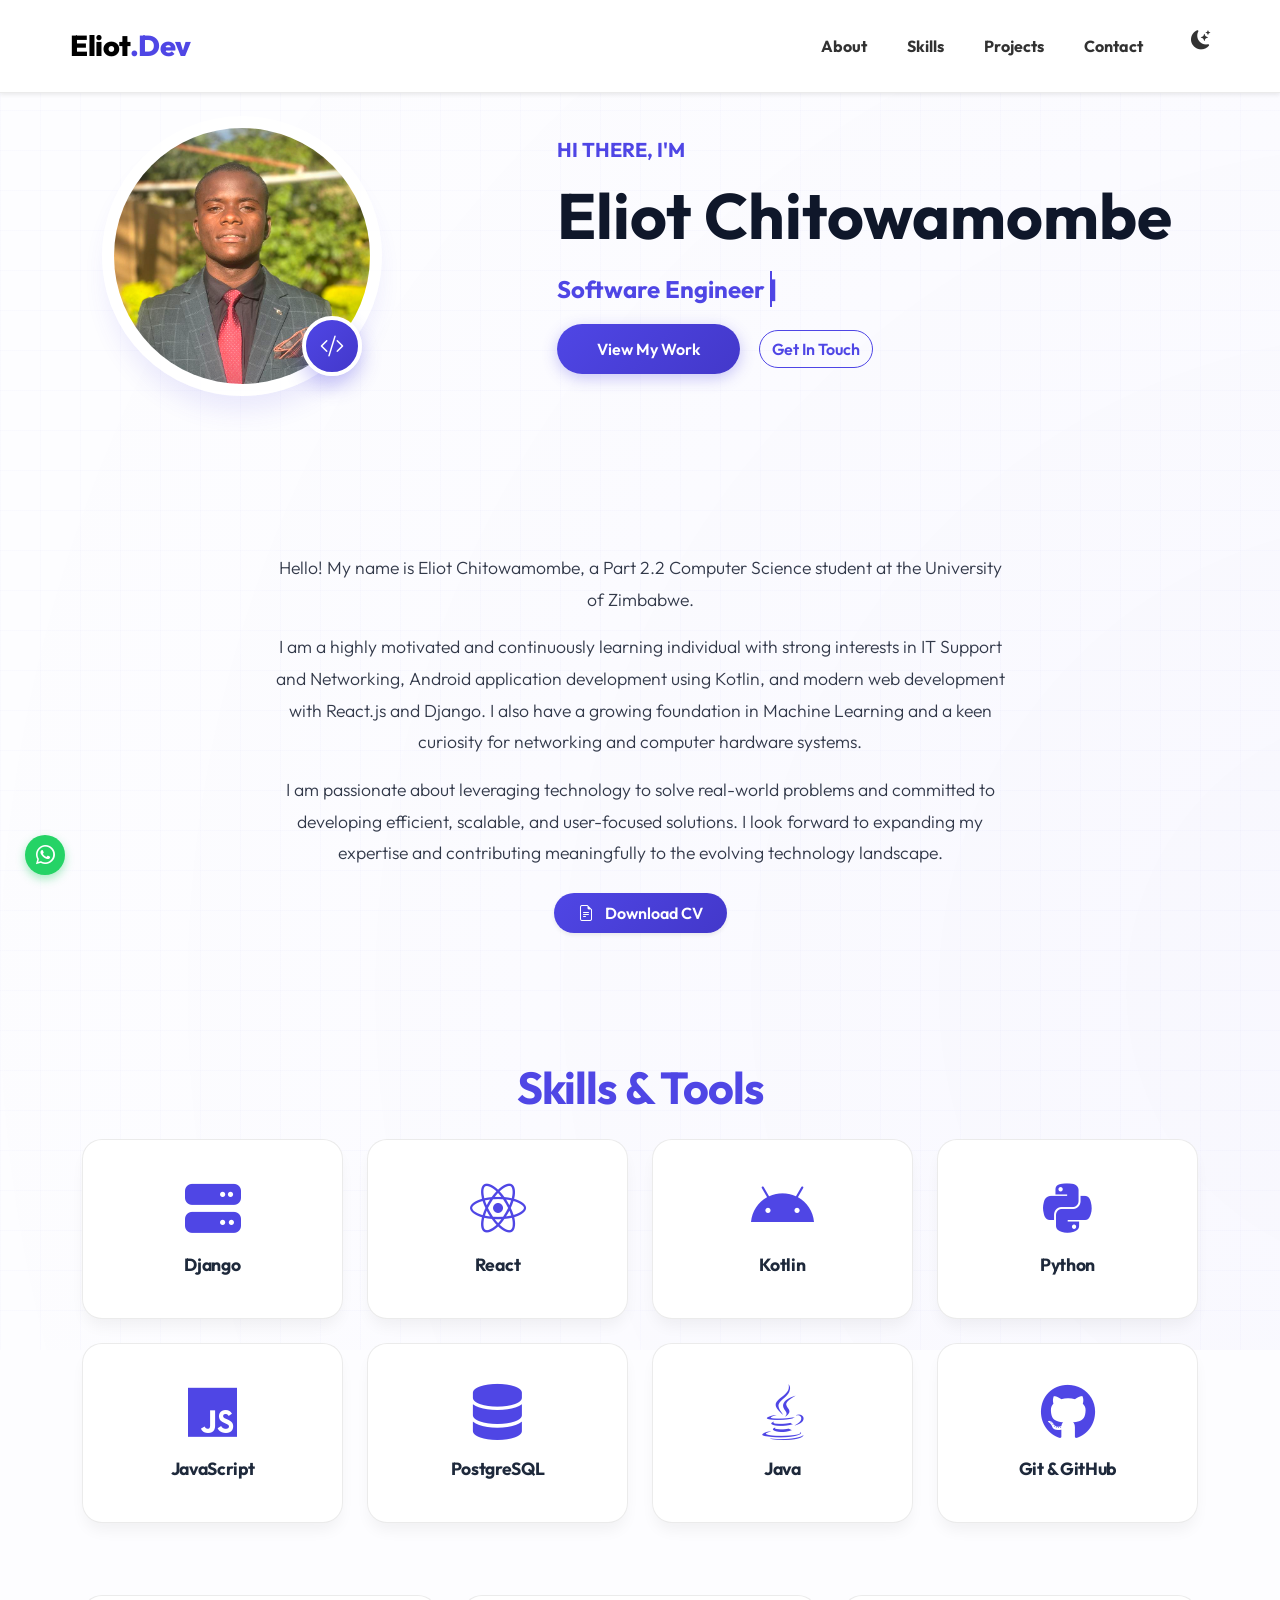
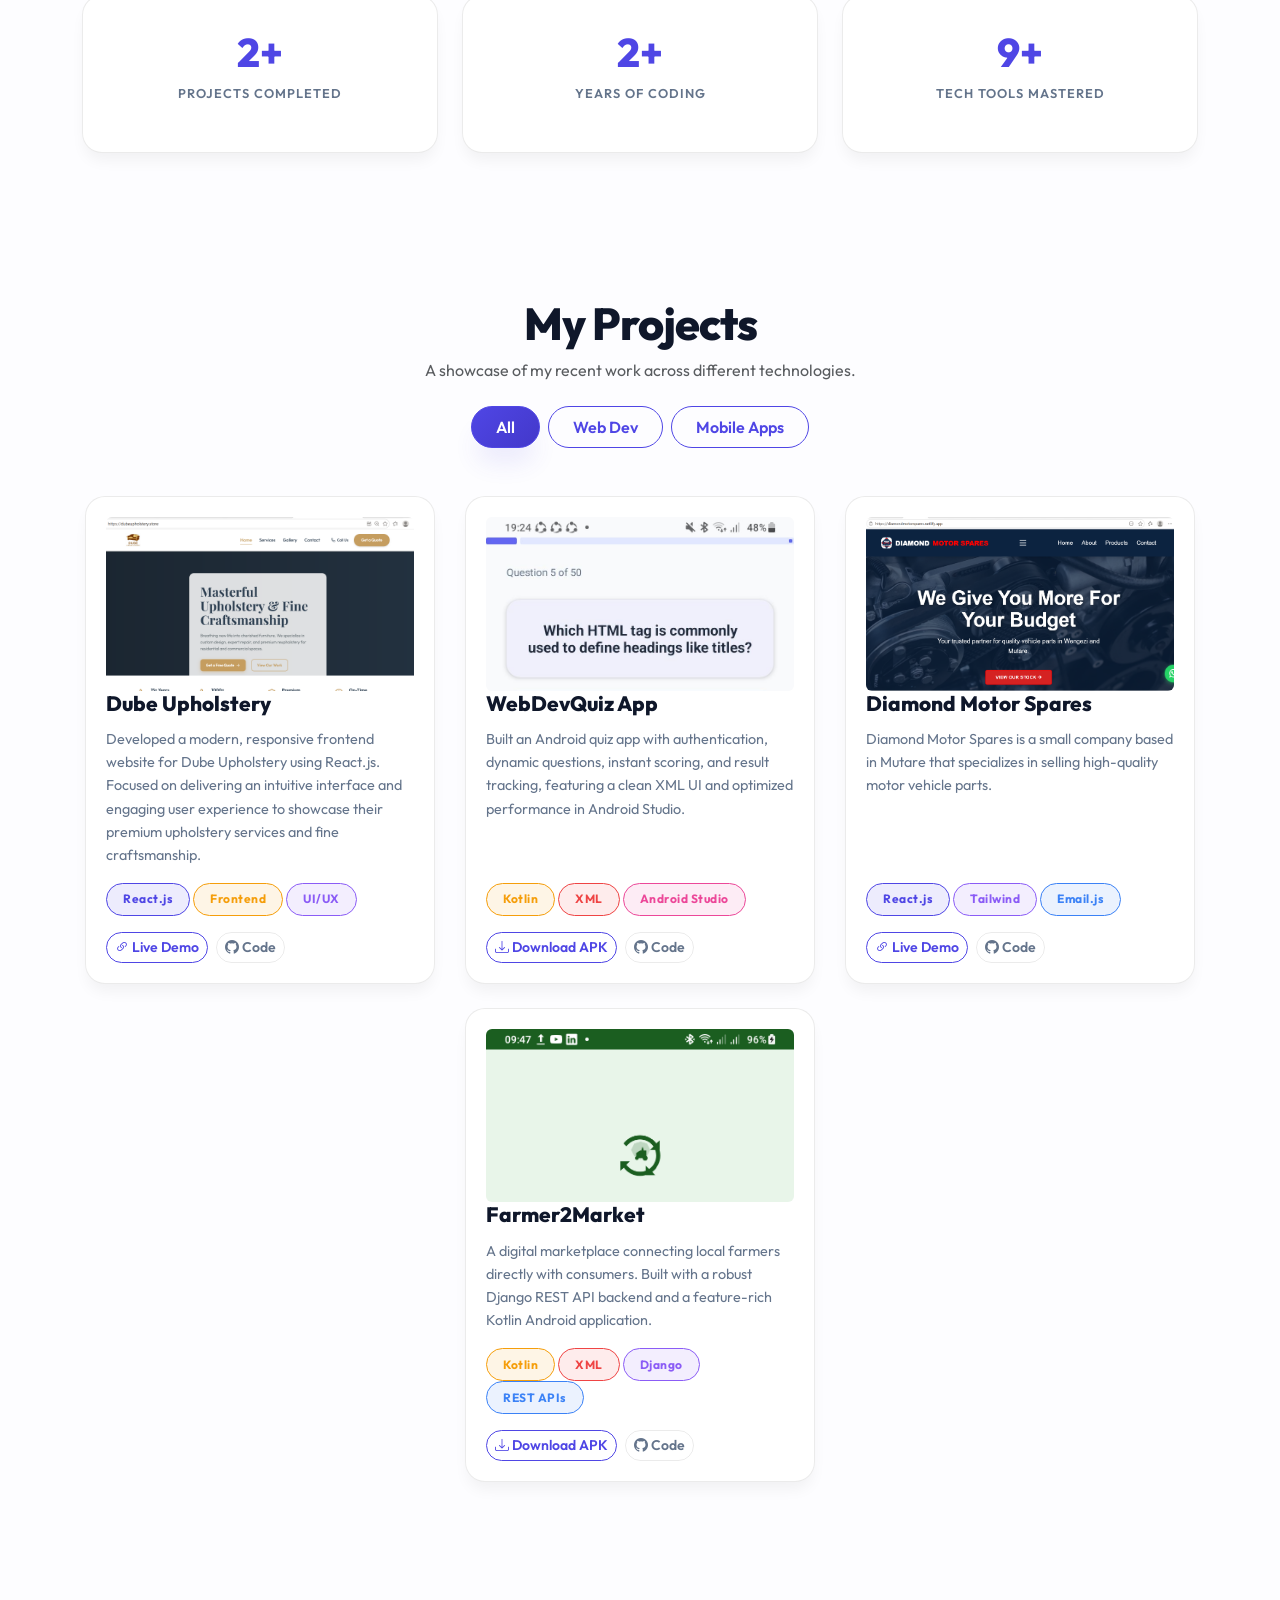
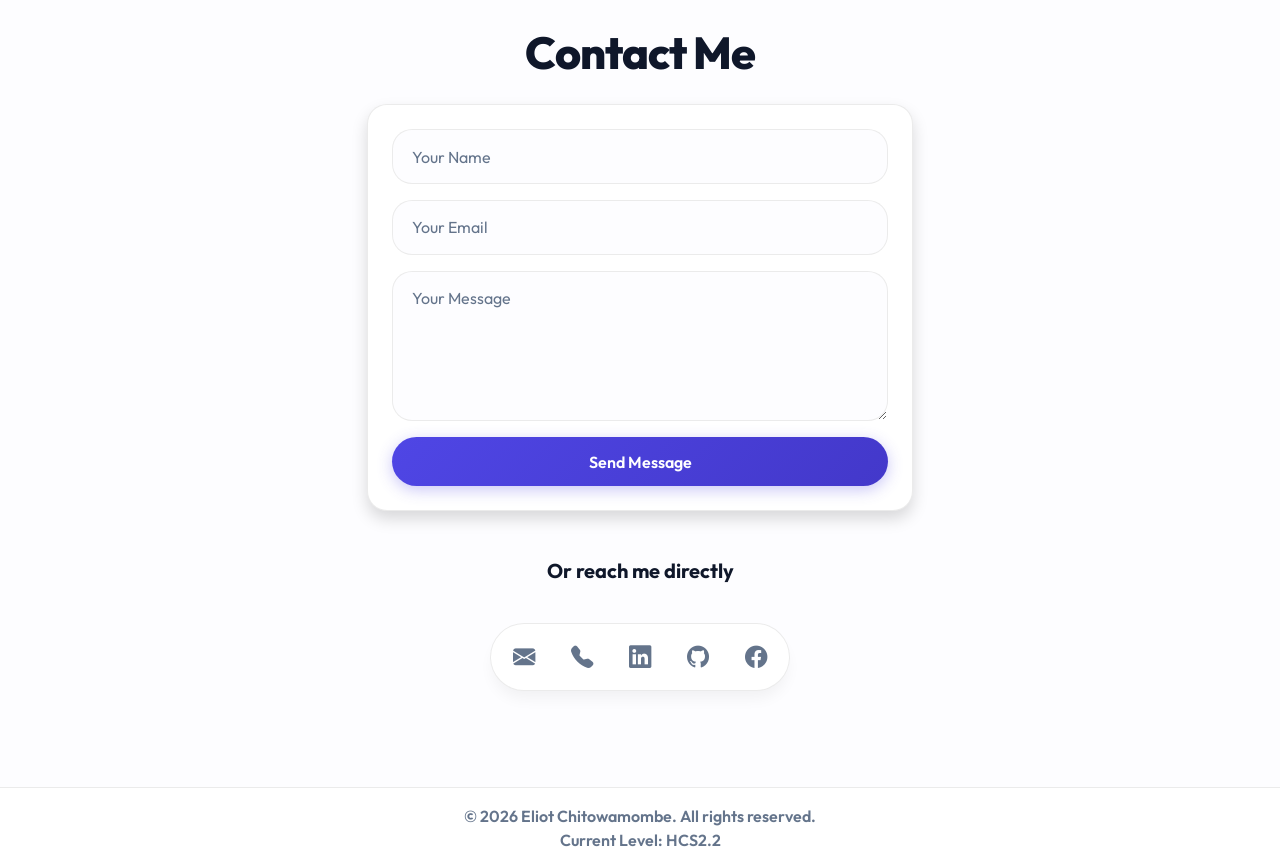
==== commit 5ae5321c: "Updated Portfolio version" ====
--- a/index.html
+++ b/index.html
@@ -4,7 +4,8 @@
 <head>
     <meta charset="UTF-8" />
     <meta name="viewport" content="width=device-width, initial-scale=1.0" />
-    <title>Eliot's Portfolio</title>
+    <title>Eliot Chitowamombe | Software Engineer & Android Developer</title>
+    <meta name="description" content="Portfolio of Eliot Chitowamombe, a Software Engineer specializing in React, Django, and Android development.">
     <link href="https://cdn.jsdelivr.net/npm/bootstrap@5.3.2/dist/css/bootstrap.min.css" rel="stylesheet" />
     <link href="https://cdn.jsdelivr.net/npm/bootstrap-icons@1.10.5/font/bootstrap-icons.css" rel="stylesheet">
     <link rel="stylesheet" href="https://cdnjs.cloudflare.com/ajax/libs/font-awesome/6.5.0/css/all.min.css" />
@@ -39,6 +40,12 @@
                     <li class="nav-item"><a class="nav-link" href="#skills">Skills</a></li>
                     <li class="nav-item"><a class="nav-link" href="#projects">Projects</a></li>
                     <li class="nav-item"><a class="nav-link" href="#contact">Contact</a></li>
+                    <li class="nav-item ms-lg-3">
+                        <button id="theme-toggle" class="btn btn-link nav-link p-0" title="Toggle Theme">
+                            <i class="bi bi-moon-stars-fill theme-icon-dark"></i>
+                            <i class="bi bi-sun-fill theme-icon-light d-none"></i>
+                        </button>
+                    </li>
                 </ul>
             </div>
         </nav>
@@ -71,26 +78,24 @@
     </section>
 
     <!-- Detailed About Section -->
-    <section class="container fade-in mt-5">
-        <div class="col-md-8 offset-md-2 text-center">
-            <p>Hello! My name is Eliot Chitowamombe, a Part 2.2 Computer Science student at the University of
-                Zimbabwe.</p>
-            <p>I am a highly motivated and continuously learning individual with strong interests in IT Support and
-                Networking, Android application development using Kotlin, and modern web development with React.js and
-                Django. I also have a growing foundation in Machine Learning and a keen curiosity for networking and
-                computer hardware systems.</p>
-            <p>I am passionate about leveraging technology to solve real-world problems and committed to developing
-                efficient, scalable, and user-focused solutions. I look forward to expanding my expertise and
-                contributing meaningfully to the evolving technology landscape.</p>
-            <a href="assets/Eliot Chitowamombe.CV.pdf" download="Eliot_Chitowamombe_CV.pdf" target="_blank"
-                class="btn btn-primary mt-3">
-                📄 Download CV
-            </a>
+    <section class="container fade-in mt-2">
+        <div class="row justify-content-center">
+            <div class="col-md-10 col-lg-8 text-center">
+                <div class="lead mb-4" style="color: var(--text-color); opacity: 0.85; line-height: 1.8; font-size: 1.1rem;">
+                    <p>Hello! My name is Eliot Chitowamombe, a Part 2.2 Computer Science student at the University of Zimbabwe.</p>
+                    <p>I am a highly motivated and continuously learning individual with strong interests in IT Support and Networking, Android application development using Kotlin, and modern web development with React.js and Django. I also have a growing foundation in Machine Learning and a keen curiosity for networking and computer hardware systems.</p>
+                    <p>I am passionate about leveraging technology to solve real-world problems and committed to developing efficient, scalable, and user-focused solutions. I look forward to expanding my expertise and contributing meaningfully to the evolving technology landscape.</p>
+                </div>
+                <a href="assets/Eliot%20Chitowamombe.CV.pdf" download="Eliot_Chitowamombe_CV.pdf" target="_blank"
+                    class="btn btn-primary px-4 py-2 rounded-pill shadow-sm">
+                    <i class="bi bi-file-earmark-text me-2"></i> Download CV
+                </a>
+            </div>
         </div>
     </section>
 
     <!-- Skills Section -->
-    <section id="skills" class="container fade-in mt-5">
+    <section id="skills" class="container fade-in py-5 mt-5">
         <h2 class="text-center mb-4 text-primary fw-bold">Skills & Tools</h2>
         <div class="row g-4 text-center skills-grid justify-content-center">
 
@@ -125,7 +130,7 @@
             <div class="col-6 col-sm-4 col-lg-3">
                 <div class="skill-card">
                     <i class="fab fa-js display-4"></i>
-                    <p>Javascript</p>
+                    <p>JavaScript</p>
                 </div>
             </div>
 
@@ -176,21 +181,28 @@
     </section>
 
     <!-- Projects Section -->
-    <section id="projects" class="container fade-in mt-5">
-        <h2 class="text-center mb-4">My Projects</h2>
-        <div class="row g-4 justify-content-center">
+    <section id="projects" class="container fade-in py-5 mt-5">
+        <h2 class="text-center mb-2">My Projects</h2>
+        <p class="text-center text-muted mb-4">A showcase of my recent work across different technologies.</p>
+        
+        <!-- Project Filters -->
+        <div class="d-flex justify-content-center gap-2 mb-5 project-filters">
+            <button class="filter-btn active" data-filter="all">All</button>
+            <button class="filter-btn" data-filter="web">Web Dev</button>
+            <button class="filter-btn" data-filter="mobile">Mobile Apps</button>
+        </div>
+
+        <div class="row g-4 justify-content-center project-grid">
             <!-- Project 1 -->
-            <div class="col-md-4">
+            <div class="col-md-4 project-item" data-category="web">
                 <div class="project-card h-100 d-flex flex-column">
                     <img src="assets/image.png" alt="Dube Upholstery" class="img-fluid rounded mb-3 project-img">
                     <h3>Dube Upholstery</h3>
-                    <p class="flex-grow-1">Built a full-stack website for Dube Upholstery using Django, PostgreSQL, and
-                        React, implementing backend logic, database management, RESTful APIs, and a responsive frontend
-                        to showcase services.</p>
+                    <p class="flex-grow-1">Developed a modern, responsive frontend website for Dube Upholstery using React.js. Focused on delivering an intuitive interface and engaging user experience to showcase their premium upholstery services and fine craftsmanship.</p>
                     <div class="mb-3">
                         <span class="badge bg-primary">React.js</span>
-                        <span class="badge bg-secondary">PostgreSQL</span>
-                        <span class="badge bg-info text-dark">Django</span>
+                        <span class="badge bg-success">Frontend</span>
+                        <span class="badge bg-info text-dark">UI/UX</span>
                     </div>
                     <div class="d-flex gap-2 mt-auto">
                         <a href="https://dubeupholstery.store" class="btn btn-sm btn-outline-primary" target="_blank"
@@ -202,7 +214,7 @@
             </div>
 
             <!-- Project 2 -->
-            <div class="col-md-4">
+            <div class="col-md-4 project-item" data-category="mobile">
                 <div class="project-card h-100 d-flex flex-column">
                     <img src="assets/WebDevQuiz.jpg" alt="WebDevQuiz App" class="img-fluid rounded mb-3 project-img">
                     <h3>WebDevQuiz App</h3>
@@ -225,7 +237,7 @@
             </div>
 
             <!-- Project 3 -->
-            <div class="col-md-4">
+            <div class="col-md-4 project-item" data-category="web">
                 <div class="project-card h-100 d-flex flex-column">
                     <img src="assets/diamondMotorSpares.png" alt="DiamondMotorSpares"
                         class="img-fluid rounded mb-3 project-img">
@@ -248,34 +260,23 @@
             </div>
 
             <!-- Project 4: Farmer2Market -->
-            <div class="col-md-4">
-                <div class="project-card dev-project h-100 d-flex flex-column">
-                    <div class="position-relative overflow-hidden rounded-4 project-icon-container">
-                        <div class="project-icon-bg"></div>
-                        <img src="assets/f2m_icon.webp" alt="Farmer2Market Icon" class="project-icon-main">
-                        <div class="dev-overlay">
-                            <span class="badge bg-warning text-dark px-3 py-2 shadow-sm">
-                                <i class="bi bi-hammer me-1"></i> STILL UNDER DEVELOPMENT
-                            </span>
-                        </div>
-                    </div>
-                    <div class="mt-3">
-                        <h3>Farmer2Market</h3>
-                        <p class="flex-grow-1">A digital marketplace connecting local farmers directly with consumers.
-                            Built with a robust Django REST API backend and a feature-rich Kotlin Android application.
-                        </p>
-                        <div class="mb-3">
-                            <span class="badge bg-success">Kotlin</span>
-                            <span class="badge bg-danger">XML</span>
-                            <span class="badge bg-info text-dark">Django</span>
-                            <span class="badge bg-secondary">REST APIs</span>
-                        </div>
-                        <div class="d-flex gap-2 mt-auto">
-                            <button class="btn btn-sm btn-outline-secondary disabled" disabled><i
-                                    class="bi bi-lock-fill"></i> Coming Soon</button>
-                            <a href="#" class="btn btn-sm btn-outline-secondary disabled"><i class="bi bi-github"></i>
-                                Private Repo</a>
-                        </div>
+            <div class="col-md-4 project-item" data-category="mobile">
+                <div class="project-card h-100 d-flex flex-column">
+                    <img src="assets/coverpic.png" alt="Farmer2Market" class="img-fluid rounded mb-3 project-img">
+                    <h3>Farmer2Market</h3>
+                    <p class="flex-grow-1">A digital marketplace connecting local farmers directly with consumers.
+                        Built with a robust Django REST API backend and a feature-rich Kotlin Android application.
+                    </p>
+                    <div class="mb-3">
+                        <span class="badge bg-success">Kotlin</span>
+                        <span class="badge bg-danger">XML</span>
+                        <span class="badge bg-info text-dark">Django</span>
+                        <span class="badge bg-secondary">REST APIs</span>
+                    </div>
+                    <div class="d-flex gap-2 mt-auto">
+                        <a href="assets/Farmer2Market.apk" class="btn btn-sm btn-outline-primary" target="_blank"
+                            rel="noopener noreferrer"><i class="bi bi-download"></i> Download APK</a>
+                        <a href="https://github.com/Eliot3886/Farmer2Market_Backend" class="btn btn-sm btn-outline-secondary" target="_blank" rel="noopener noreferrer"><i class="bi bi-github"></i> Code</a>
                     </div>
                 </div>
             </div>
@@ -283,7 +284,7 @@
     </section>
 
     <!-- Contact Section -->
-    <section id="contact" class="container fade-in mt-5 mb-5">
+    <section id="contact" class="container fade-in py-5 mt-5 mb-5">
         <h2 class="text-center mb-4">Contact Me</h2>
         <div class="row justify-content-center">
             <div class="col-md-8 col-lg-6">
@@ -352,6 +353,14 @@
         <p class="mb-0">&copy; 2026 Eliot Chitowamombe. All rights reserved.<br />Current Level: HCS2.2</p>
     </footer>
 
+    <!-- Back to Top Button -->
+    <button id="backToTop" class="back-to-top" title="Back to Top">
+        <svg class="progress-circle" width="100%" height="100%" viewBox="-1 -1 102 102">
+            <path d="M50,1 a49,49 0 0,1 0,98 a49,49 0 0,1 0,-98" />
+        </svg>
+        <i class="bi bi-arrow-up"></i>
+    </button>
+
     <!-- Scripts -->
     <script src="https://cdn.jsdelivr.net/npm/bootstrap@5.3.2/dist/js/bootstrap.bundle.min.js"></script>
     <script src="script.js"></script>
--- a/styles.css
+++ b/styles.css
@@ -646,3 +646,122 @@
   70% { transform: scale(1.05); box-shadow: 0 0 0 15px rgba(37, 211, 102, 0); }
   100% { transform: scale(1); box-shadow: 0 0 0 0 rgba(37, 211, 102, 0); }
 }
+
+/* --- OUTSTANDING FEATURES --- */
+
+/* 1. Dark Mode Variables */
+[data-theme="dark"] {
+  --bg-color: #0F172A;
+  --text-color: #F1F5F9;
+  --text-muted: #94A3B8;
+  --card-bg: #1E293B;
+  --card-text: #F1F5F9;
+  --border-color: rgba(255, 255, 255, 0.1);
+  --accent-color: #1E1B4B;
+  --shadow-lg: 0 20px 25px -5px rgba(0, 0, 0, 0.3);
+}
+
+[data-theme="dark"] header.fixed-top {
+    background-color: #1E293B !important;
+    border-bottom: 1px solid rgba(255, 255, 255, 0.1);
+}
+
+[data-theme="dark"] .navbar-brand, 
+[data-theme="dark"] .nav-link {
+    color: #ffffff !important;
+}
+
+[data-theme="dark"] body.gradient-bg::before {
+    background: 
+        radial-gradient(circle at 40% 40%, rgba(79, 70, 229, 0.1), transparent 40%),
+        radial-gradient(circle at 70% 60%, rgba(59, 130, 246, 0.1), transparent 30%);
+}
+
+/* 2. Theme Toggle Styles */
+#theme-toggle {
+    font-size: 1.2rem;
+    cursor: pointer;
+    transition: transform 0.3s ease;
+}
+#theme-toggle:hover { transform: rotate(15deg) scale(1.1); }
+
+/* 3. Project Filters */
+.filter-btn {
+    border: 1px solid var(--primary-color);
+    background: transparent;
+    color: var(--primary-color);
+    padding: 0.5rem 1.5rem;
+    border-radius: 50px;
+    font-weight: 600;
+    transition: all 0.3s ease;
+}
+.filter-btn.active, .filter-btn:hover {
+    background: var(--button-bg);
+    color: white;
+    box-shadow: var(--shadow-lg);
+}
+
+/* 4. Project Card Enhancements */
+.project-card {
+    transition: all 0.4s cubic-bezier(0.175, 0.885, 0.32, 1.275);
+    border: 1px solid var(--border-color);
+}
+.project-card:hover {
+    transform: translateY(-10px) scale(1.02);
+    box-shadow: var(--shadow-lg);
+}
+[data-theme="dark"] .project-card {
+    background: rgba(30, 41, 59, 0.7);
+    backdrop-filter: blur(10px);
+}
+
+/* 5. Custom Scrollbar */
+::-webkit-scrollbar { width: 10px; }
+::-webkit-scrollbar-track { background: var(--bg-color); }
+::-webkit-scrollbar-thumb {
+    background: var(--primary-color);
+    border-radius: 10px;
+    border: 3px solid var(--bg-color);
+}
+
+/* 6. Back to Top Button */
+.back-to-top {
+    position: fixed;
+    bottom: 30px;
+    right: 30px;
+    width: 50px;
+    height: 50px;
+    border-radius: 50%;
+    background: var(--card-bg);
+    color: var(--primary-color);
+    border: none;
+    cursor: pointer;
+    display: flex;
+    align-items: center;
+    justify-content: center;
+    box-shadow: 0 5px 15px rgba(0,0,0,0.1);
+    z-index: 1000;
+    opacity: 0;
+    visibility: hidden;
+    transition: all 0.3s ease;
+}
+.back-to-top.active {
+    opacity: 1;
+    visibility: visible;
+}
+.back-to-top i { font-size: 1.2rem; position: relative; z-index: 2; }
+.progress-circle {
+    position: absolute;
+    top: 0; left: 0;
+    width: 100%; height: 100%;
+    fill: none;
+    stroke: var(--primary-color);
+    stroke-width: 4;
+    stroke-dasharray: 307.919;
+    stroke-dashoffset: 307.919;
+    transition: stroke-dashoffset 0.1s linear;
+}
+
+/* Hide projects for filtering */
+.project-item { transition: all 0.4s ease; }
+.project-item.hide { display: none; }
